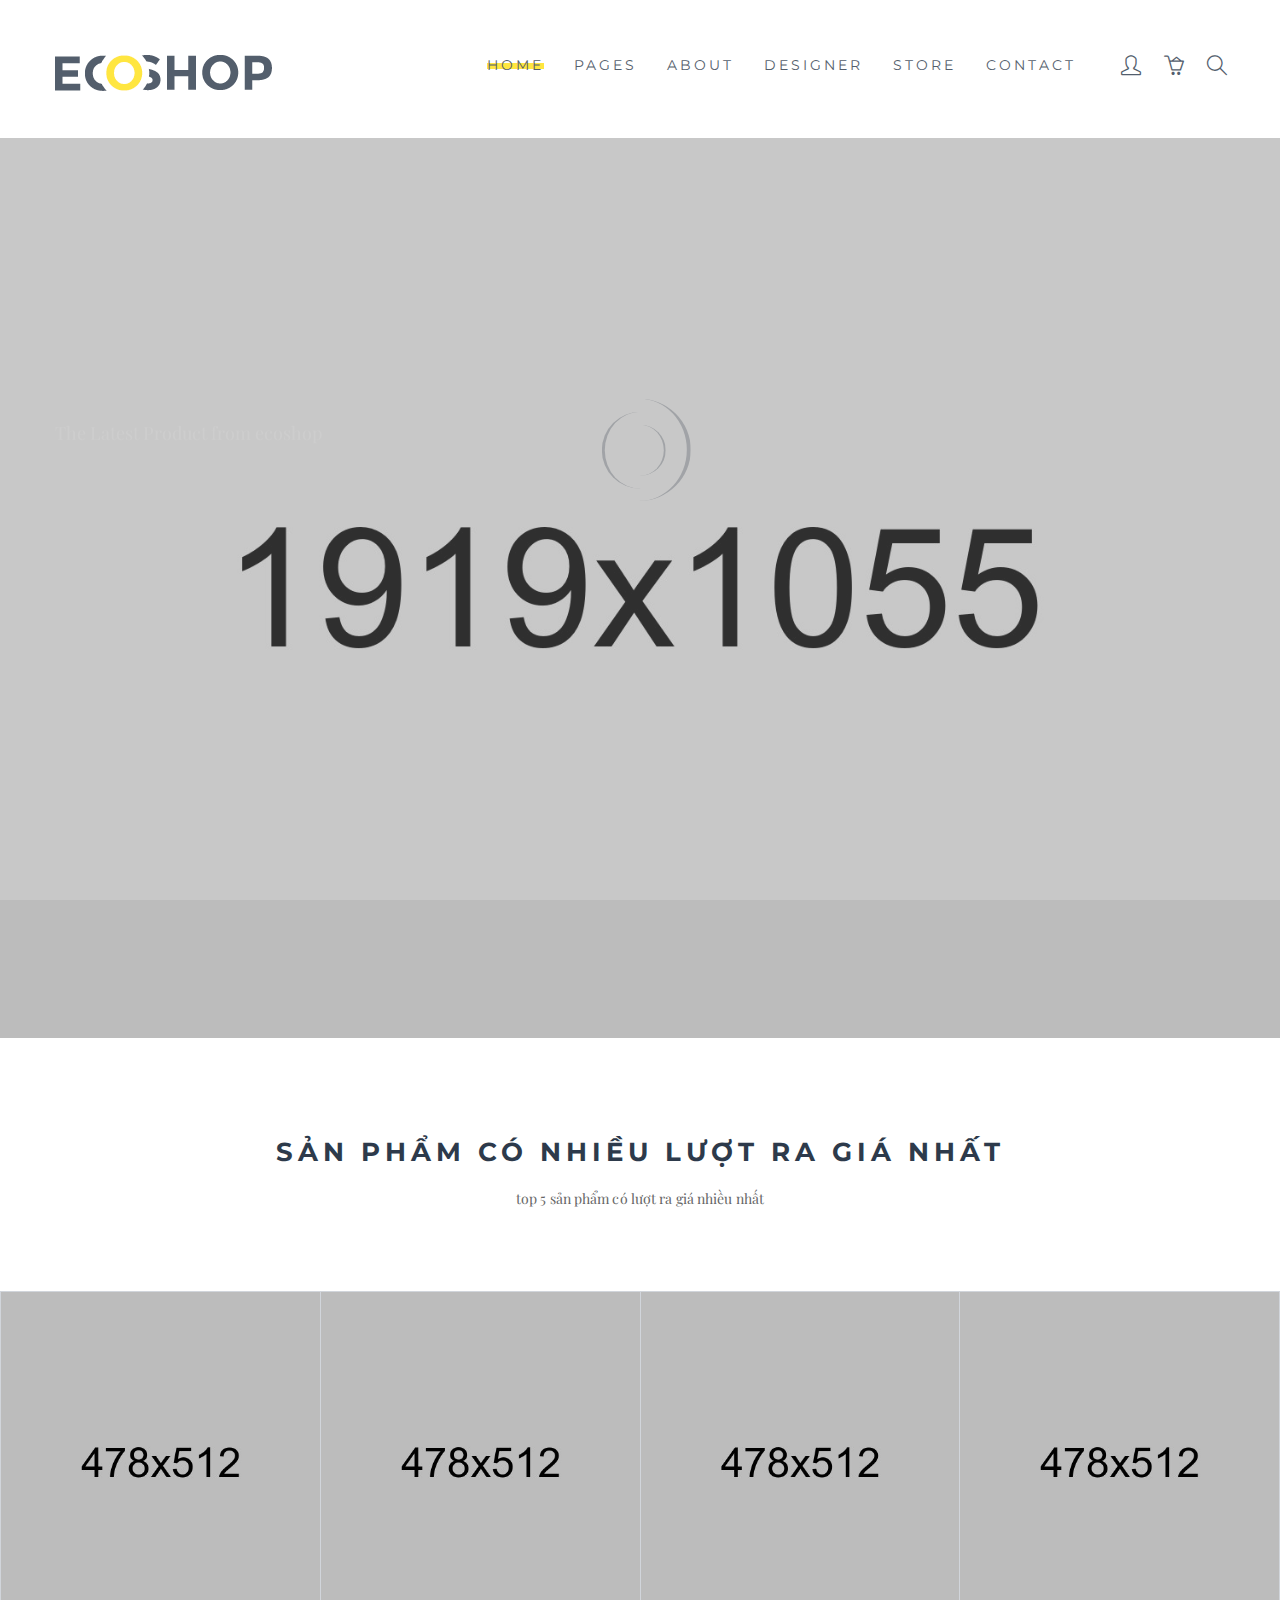
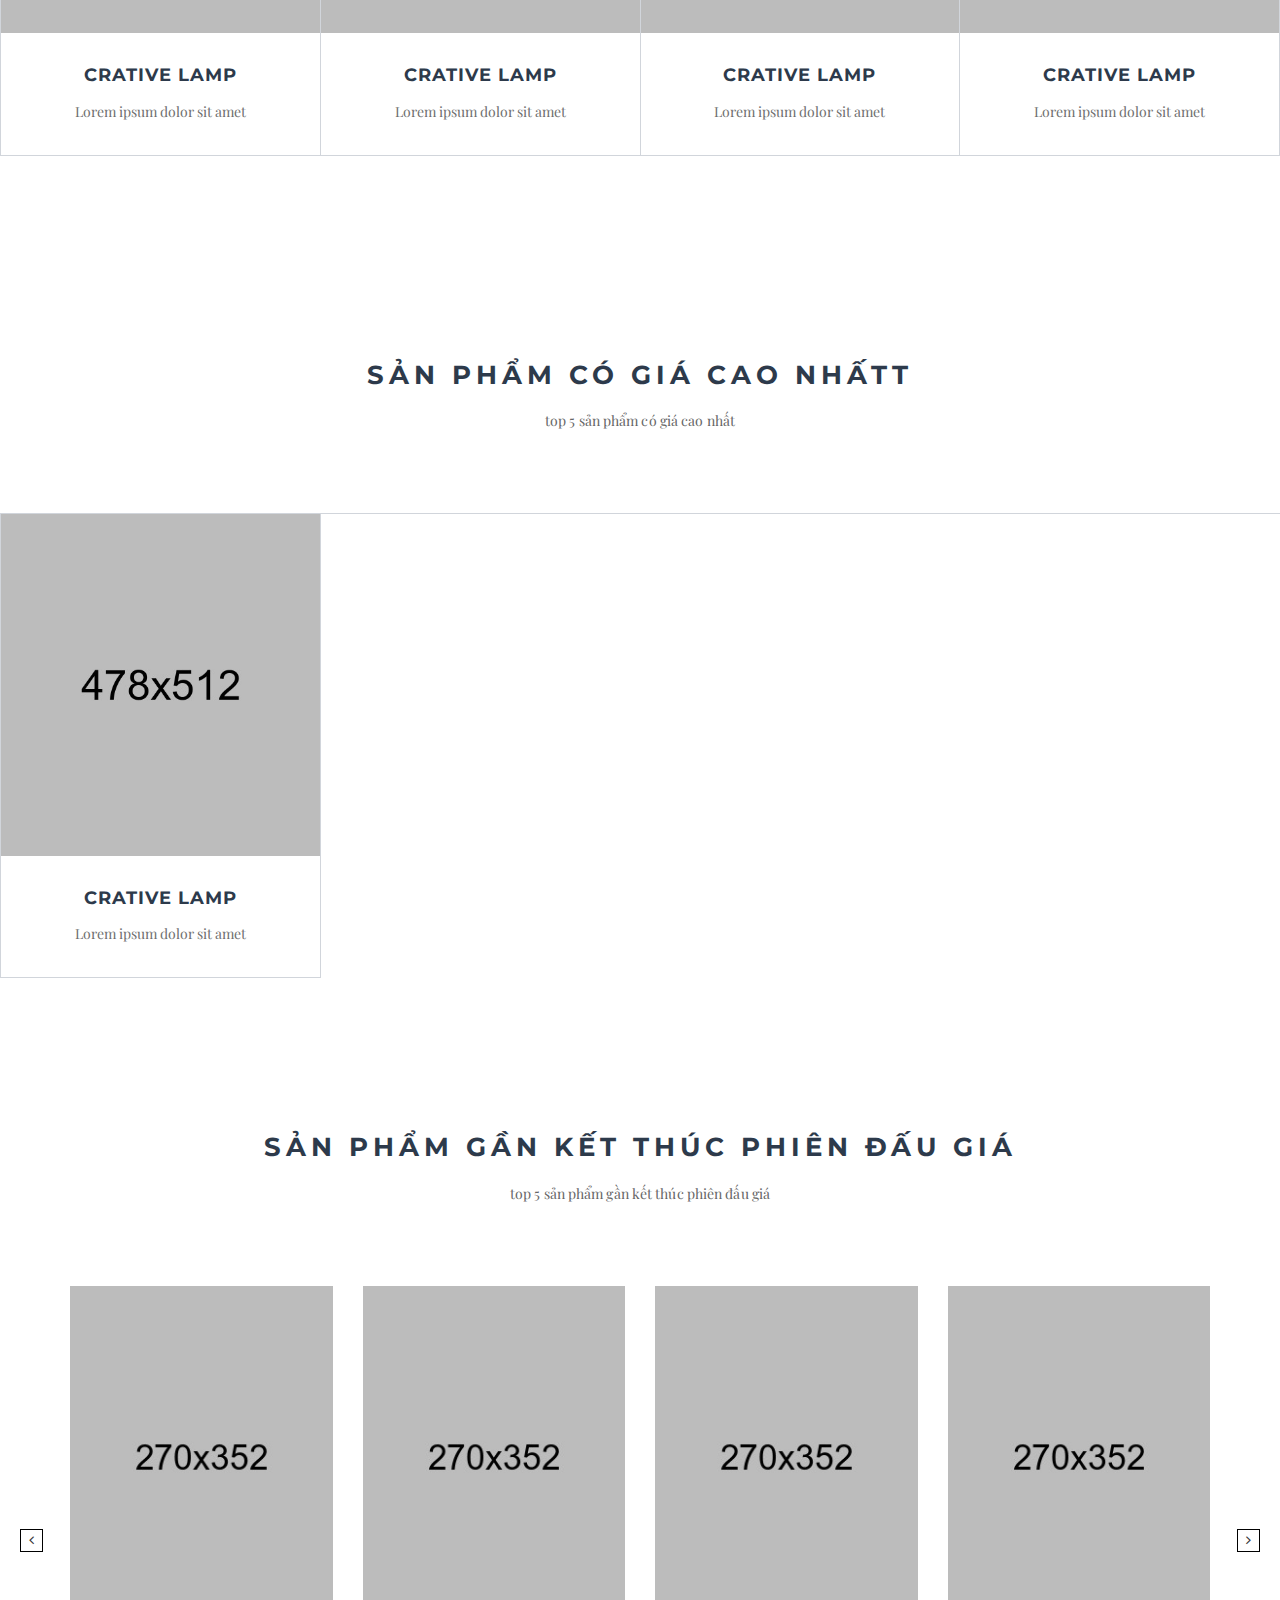
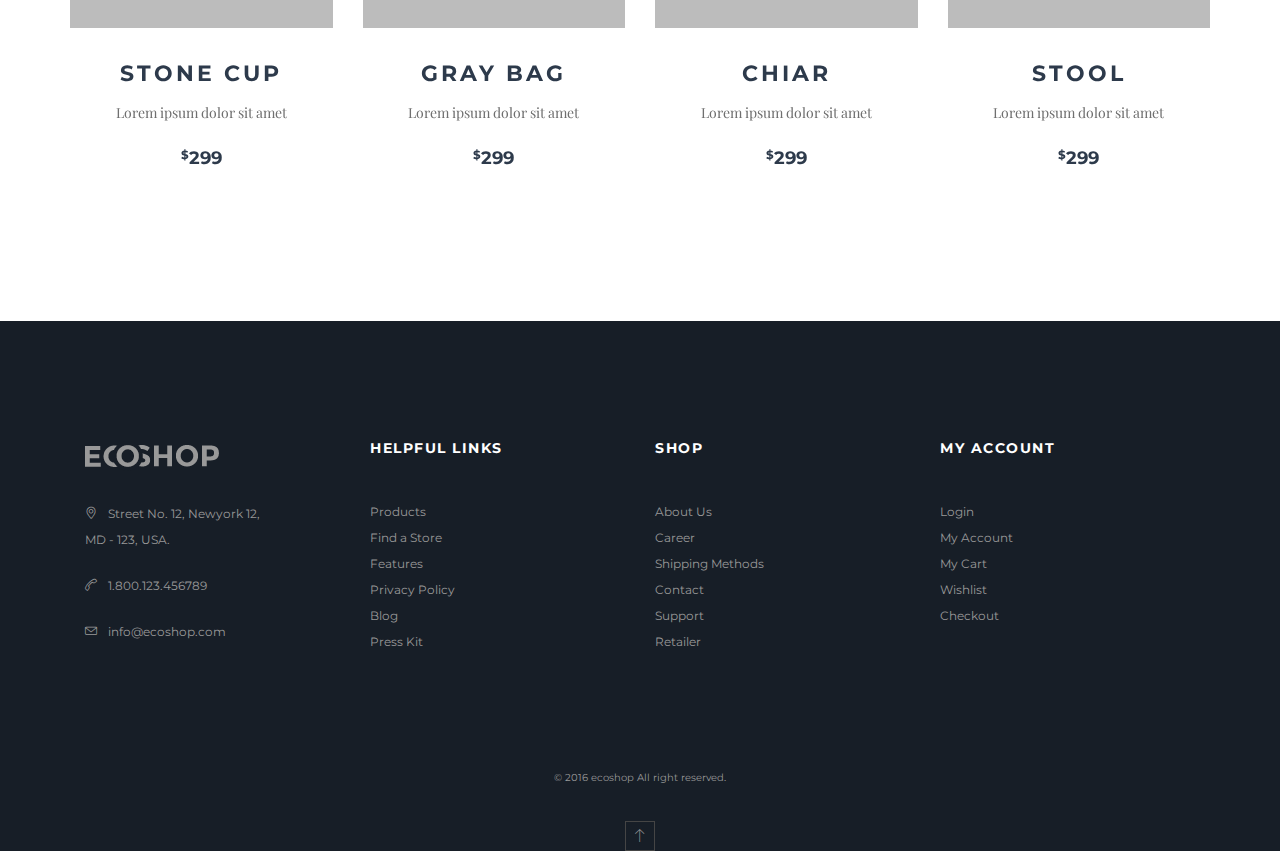
==== index.html @ c38b9ad0 "tao trang chu dau tien" ====
<!DOCTYPE html>
<html lang="en">

<head>
    <meta charset="utf-8">
    <meta http-equiv="X-UA-Compatible" content="IE=edge">
    <meta name="viewport" content="width=device-width, initial-scale=1">
    <meta name="description" content="">
    <meta name="author" content="M_Adnan">
    <title>ECOSHOP - Multipurpose eCommerce HTML5 Template</title>

    <!-- SLIDER REVOLUTION 4.x CSS SETTINGS -->
    <link rel="stylesheet" type="text/css" href="public/rs-plugin/css/settings.css" media="screen" />

    <!-- Bootstrap Core CSS -->
    <link href="public/css/bootstrap.min.css" rel="stylesheet">

    <!-- Custom CSS -->
    <link href="public/css/font-awesome.min.css" rel="stylesheet" type="text/css">
    <link href="public/css/ionicons.min.css" rel="stylesheet">
    <link href="public/css/main.css" rel="stylesheet">
    <link href="public/css/style.css" rel="stylesheet">
    <link href="public/css/responsive.css" rel="stylesheet">

    <!-- JavaScripts -->
    <script src="public/js/modernizr.js"></script>

    <!-- Online Fonts -->
    <link href='https://fonts.googleapis.com/css?family=Montserrat:400,700' rel='stylesheet' type='text/css'>
    <link href='https://fonts.googleapis.com/css?family=Playfair+Display:400,700,900' rel='stylesheet' type='text/css'>

    <!-- HTML5 Shim and Respond.js IE8 support of HTML5 elements and media queries -->
    <!-- WARNING: Respond.js doesn't work if you view the page via file:// -->
    <!--[if lt IE 9]>
    <script src="public/https://oss.maxcdn.com/libs/html5shiv/3.7.0/html5shiv.js"></script>
    <script src="public/https://oss.maxcdn.com/libs/respond.js/1.4.2/respond.min.js"></script>
<![endif]-->

</head>

<body>

    <!-- LOADER -->
    <div id="loader">
        <div class="position-center-center">
            <div class="ldr"></div>
        </div>
    </div>

    <!-- Wrap -->
    <div id="wrap">

        <!-- header -->
        <header>
            <div class="sticky">
                <div class="container">

                    <!-- Logo -->
                    <div class="logo">
                        <a href="public/index.html">
                            <img class="img-responsive" src="public/images/logo.png" alt="">
                        </a>
                    </div>
                    <nav class="navbar ownmenu">
                        <div class="navbar-header">
                            <button type="button" class="navbar-toggle collapsed" data-toggle="collapse" data-target="#nav-open-btn" aria-expanded="false">
                                <span class="sr-only">Toggle navigation</span>
                                <span class="icon-bar">
                                    <i class="fa fa-navicon"></i>
                                </span>
                            </button>
                        </div>

                        <!-- NAV -->
                        <div class="collapse navbar-collapse" id="nav-open-btn">
                            <ul class="nav">
                                <li class="dropdown active">
                                    <a href="public/#." class="dropdown-toggle" data-toggle="dropdown">Home</a>
                                    <ul class="dropdown-menu">
                                        <li>
                                            <a href="public/index.html">Index Default</a>
                                        </li>
                                        <li>
                                            <a href="public/index-1.html">Index 2</a>
                                        </li>
                                        <li>
                                            <a href="public/index-2.html">Index 3</a>
                                        </li>
                                        <li>
                                            <a href="public/index-header-1.html">Index Header 1</a>
                                        </li>
                                        <li>
                                            <a href="public/index-header-2.html">Index Header 2</a>
                                        </li>
                                        <li>
                                            <a href="public/index-header-3.html">Index Header 3</a>
                                        </li>
                                        <li>
                                            <a href="public/index-header-4.html">Index Header 4</a>
                                        </li>
                                    </ul>
                                </li>
                                <li class="dropdown">
                                    <a href="public/#." class="dropdown-toggle" data-toggle="dropdown">Pages</a>
                                    <ul class="dropdown-menu">
                                        <li>
                                            <a href="public/shop_01.html">Shop 01 </a>
                                        </li>
                                        <li>
                                            <a href="public/shop_02.html">Shop 02</a>
                                        </li>
                                        <li>
                                            <a href="public/shop_03.html">Shop 03 </a>
                                        </li>
                                        <li>
                                            <a href="public/shop_04.html">Shop 04 </a>
                                        </li>
                                        <li>
                                            <a href="public/product-detail_01.html">Product Detail 01</a>
                                        </li>
                                        <li>
                                            <a href="public/product-detail_02.html">Product Detail 02</a>
                                        </li>
                                        <li>
                                            <a href="public/shopping-cart.html">Shopping Cart</a>
                                        </li>
                                        <li>
                                            <a href="public/checkout.html">Checkout</a>
                                        </li>
                                        <li>
                                            <a href="public/about-us_01.html">About 01</a>
                                        </li>
                                        <li>
                                            <a href="public/about-us_02.html">About 02</a>
                                        </li>
                                        <li>
                                            <a href="public/contact.html">Contact</a>
                                        </li>
                                        <li>
                                            <a href="public/blog-list_01.html">Blog List 01</a>
                                        </li>
                                        <li>
                                            <a href="public/blog-list_02.html">Blog List 02</a>
                                        </li>
                                        <li>
                                            <a href="public/blog-list_03.html">Blog List 03 </a>
                                        </li>
                                        <li>
                                            <a href="public/blog-detail_01.html">Blog Detail 01 </a>
                                        </li>
                                    </ul>
                                </li>
                                <li>
                                    <a href="public/about-us_01.html">About </a>
                                </li>

                                <!-- Two Link Option -->
                                <li class="dropdown">
                                    <a href="public/#." class="dropdown-toggle" data-toggle="dropdown">Designer</a>
                                    <div class="dropdown-menu two-option">
                                        <div class="row">
                                            <ul class="col-sm-6">
                                                <li>
                                                    <a href="public/shop_01.html">summer store</a>
                                                </li>
                                                <li>
                                                    <a href="public/shop_01.html"> sarees</a>
                                                </li>
                                                <li>
                                                    <a href="public/shop_01.html"> kurtas</a>
                                                </li>
                                                <li>
                                                    <a href="public/shop_01.html"> shorts & tshirts</a>
                                                </li>
                                                <li>
                                                    <a href="public/shop_01.html"> winter wear</a>
                                                </li>
                                                <li>
                                                    <a href="public/shop_01.html"> jeans</a>
                                                </li>
                                                <li>
                                                    <a href="public/shop_01.html"> bra</a>
                                                </li>
                                                <li>
                                                    <a href="public/shop_01.html"> babydools</a>
                                                </li>
                                            </ul>
                                            <ul class="col-sm-6">
                                                <li>
                                                    <a href="public/shop_01.html">deodornts</a>
                                                </li>
                                                <li>
                                                    <a href="public/shop_01.html"> skin care</a>
                                                </li>
                                                <li>
                                                    <a href="public/shop_01.html"> make up</a>
                                                </li>
                                                <li>
                                                    <a href="public/shop_01.html"> watch</a>
                                                </li>
                                                <li>
                                                    <a href="public/shop_01.html"> siting bags</a>
                                                </li>
                                                <li>
                                                    <a href="public/shop_01.html"> totes</a>
                                                </li>
                                                <li>
                                                    <a href="public/shop_01.html"> gold rings</a>
                                                </li>
                                                <li>
                                                    <a href="public/shop_01.html"> jewellery</a>
                                                </li>
                                            </ul>
                                        </div>
                                    </div>
                                </li>

                                <!-- MEGA MENU -->
                                <li class="dropdown megamenu">
                                    <a href="public/#." class="dropdown-toggle" data-toggle="dropdown">store</a>
                                    <div class="dropdown-menu">
                                        <div class="row">

                                            <!-- Shop Pages -->
                                            <div class="col-md-3">
                                                <h6>Shop Pages</h6>
                                                <ul>
                                                    <li>
                                                        <a href="public/shop_01.html">Shop 01 </a>
                                                    </li>
                                                    <li>
                                                        <a href="public/shop_02.html">Shop 02</a>
                                                    </li>
                                                    <li>
                                                        <a href="public/shop_03.html">Shop 03 </a>
                                                    </li>
                                                    <li>
                                                        <a href="public/shop_04.html">Shop 04 </a>
                                                    </li>
                                                    <li>
                                                        <a href="public/product-detail_01.html">Product Detail 01</a>
                                                    </li>
                                                    <li>
                                                        <a href="public/product-detail_02.html">Product Detail 02</a>
                                                    </li>
                                                    <li>
                                                        <a href="public/shopping-cart.html">Shopping Cart</a>
                                                    </li>
                                                    <li>
                                                        <a href="public/checkout.html">Checkout</a>
                                                    </li>
                                                </ul>
                                            </div>

                                            <!-- TOp Rate Products -->
                                            <div class="col-md-4">
                                                <h6>TOp Rate Products</h6>
                                                <div class="top-rated">
                                                    <ul>
                                                        <li>
                                                            <div class="media-left">
                                                                <div class="cart-img">
                                                                    <a href="public/#">
                                                                        <img class="media-object img-responsive" src="public/images/cart-img-1.jpg" alt="..."> </a>
                                                                </div>
                                                            </div>
                                                            <div class="media-body">
                                                                <h6 class="media-heading">WOOD CHAIR</h6>
                                                                <div class="stars">
                                                                    <i class="fa fa-star"></i>
                                                                    <i class="fa fa-star"></i>
                                                                    <i class="fa fa-star"></i>
                                                                    <i class="fa fa-star"></i>
                                                                    <i class="fa fa-star"></i>
                                                                </div>
                                                                <span class="price">129.00 USD</span>
                                                            </div>
                                                        </li>
                                                        <li>
                                                            <div class="media-left">
                                                                <div class="cart-img">
                                                                    <a href="public/#">
                                                                        <img class="media-object img-responsive" src="public/images/cart-img-2.jpg" alt="..."> </a>
                                                                </div>
                                                            </div>
                                                            <div class="media-body">
                                                                <h6 class="media-heading">STOOL</h6>
                                                                <div class="stars">
                                                                    <i class="fa fa-star"></i>
                                                                    <i class="fa fa-star"></i>
                                                                    <i class="fa fa-star"></i>
                                                                    <i class="fa fa-star"></i>
                                                                    <i class="fa fa-star"></i>
                                                                </div>
                                                                <span class="price">129.00 USD</span>
                                                            </div>
                                                        </li>
                                                        <li>
                                                            <div class="media-left">
                                                                <div class="cart-img">
                                                                    <a href="public/#">
                                                                        <img class="media-object img-responsive" src="public/images/cart-img-3.jpg" alt="..."> </a>
                                                                </div>
                                                            </div>
                                                            <div class="media-body">
                                                                <h6 class="media-heading">WOOD SPOON</h6>
                                                                <div class="stars">
                                                                    <i class="fa fa-star"></i>
                                                                    <i class="fa fa-star"></i>
                                                                    <i class="fa fa-star"></i>
                                                                    <i class="fa fa-star"></i>
                                                                    <i class="fa fa-star"></i>
                                                                </div>
                                                                <span class="price">129.00 USD</span>
                                                            </div>
                                                        </li>
                                                    </ul>
                                                </div>
                                            </div>

                                            <!-- New Arrival -->
                                            <div class="col-md-5">
                                                <h5>NEW ARRIVAL 2016
                                                    <span>(Best Collection)</span>
                                                </h5>
                                                <img class="nav-img" src="public/images/nav-img.png" alt="">
                                                <p>Lorem ipsum dolor sit amet,
                                                    <br> consectetur adipiscing elit.
                                                    <br> Donec faucibus maximus
                                                    <br> vehicula.
                                                </p>
                                                <a href="public/#." class="btn btn-small btn-round">SHOP NOW</a>
                                            </div>
                                        </div>
                                    </div>
                                </li>
                                <li>
                                    <a href="public/contact.html"> contact</a>
                                </li>
                            </ul>
                        </div>

                        <!-- Nav Right -->
                        <div class="nav-right">
                            <ul class="navbar-right">

                                <!-- USER INFO -->
                                <li class="dropdown user-acc">
                                    <a href="public/#" class="dropdown-toggle" data-toggle="dropdown" role="button">
                                        <i class="icon-user"></i>
                                    </a>
                                    <ul class="dropdown-menu">
                                        <li>
                                            <h6>HELLO! Jhon Smith</h6>
                                        </li>
                                        <li>
                                            <a href="public/#">MY CART</a>
                                        </li>
                                        <li>
                                            <a href="public/#">ACCOUNT INFO</a>
                                        </li>
                                        <li>
                                            <a href="public/#">LOG OUT</a>
                                        </li>
                                    </ul>
                                </li>

                                <!-- USER BASKET -->
                                <li class="dropdown user-basket">
                                    <a href="public/#" class="dropdown-toggle" data-toggle="dropdown" role="button" aria-haspopup="true" aria-expanded="true">
                                        <i class="icon-basket-loaded"></i>
                                    </a>
                                    <ul class="dropdown-menu">
                                        <li>
                                            <div class="media-left">
                                                <div class="cart-img">
                                                    <a href="public/#">
                                                        <img class="media-object img-responsive" src="public/images/cart-img-1.jpg" alt="..."> </a>
                                                </div>
                                            </div>
                                            <div class="media-body">
                                                <h6 class="media-heading">WOOD CHAIR</h6>
                                                <span class="price">129.00 USD</span>
                                                <span class="qty">QTY: 01</span>
                                            </div>
                                        </li>
                                        <li>
                                            <div class="media-left">
                                                <div class="cart-img">
                                                    <a href="public/#">
                                                        <img class="media-object img-responsive" src="public/images/cart-img-2.jpg" alt="..."> </a>
                                                </div>
                                            </div>
                                            <div class="media-body">
                                                <h6 class="media-heading">WOOD STOOL</h6>
                                                <span class="price">129.00 USD</span>
                                                <span class="qty">QTY: 01</span>
                                            </div>
                                        </li>
                                        <li>
                                            <h5 class="text-center">SUBTOTAL: 258.00 USD</h5>
                                        </li>
                                        <li class="margin-0">
                                            <div class="row">
                                                <div class="col-xs-6">
                                                    <a href="public/shopping-cart.html" class="btn">VIEW CART</a>
                                                </div>
                                                <div class="col-xs-6 ">
                                                    <a href="public/checkout.html" class="btn">CHECK OUT</a>
                                                </div>
                                            </div>
                                        </li>
                                    </ul>
                                </li>

                                <!-- SEARCH BAR -->
                                <li class="dropdown">
                                    <a href="#" class="search-open">
                                        <i class=" icon-magnifier"></i>
                                    </a>
                                    <div class="search-inside animated bounceInUp">
                                        <i class="icon-close search-close"></i>
                                        <div class="search-overlay"></div>
                                        <div class="position-center-center">
                                            <div class="search">
                                                <form>
                                                    <input type="search" placeholder="Search Shop">
                                                    <button type="submit">
                                                        <i class="icon-check"></i>
                                                    </button>
                                                </form>
                                            </div>
                                        </div>
                                    </div>
                                </li>
                            </ul>
                        </div>
                    </nav>
                </div>
            </div>
        </header>

        <!--======= HOME MAIN SLIDER =========-->
        <section class="home-slider">

            <!-- SLIDE Start -->
            <div class="tp-banner-container">
                <div class="tp-banner">
                    <ul>
                        <!-- SLIDE  -->
                        <li data-transition="random" data-slotamount="7" data-masterspeed="300" data-saveperformance="off">
                            <!-- MAIN IMAGE -->
                            <img src="public/images/slide-bg-1.jpg" alt="slider" data-bgposition="center center" data-bgfit="cover" data-bgrepeat="no-repeat">
                            <!-- LAYERS -->
                            <!-- LAYER NR. 1 -->
                            <div class="tp-caption font-playfair sfb tp-resizeme" data-x="left" data-hoffset="0" data-y="center" data-voffset="-200"
                                data-speed="800" data-start="500" data-easing="Power3.easeInOut" data-splitin="none" data-splitout="none"
                                data-elementdelay="0.1" data-endelementdelay="0.1" data-endspeed="300" style="z-index: 7; font-size:18px; color:#fff; max-width: auto; max-height: auto; white-space: nowrap;">The Latest Product from ecoshop</div>
                            <!-- LAYER NR. 2 -->
                            <div class="tp-caption sfl font-extra-bold tp-resizeme" data-x="left" data-hoffset="0" data-y="center" data-voffset="-120"
                                data-speed="800" data-start="800" data-easing="Power3.easeInOut" data-splitin="none" data-splitout="none"
                                data-elementdelay="0.07" data-endelementdelay="0.1" data-endspeed="300" style="z-index: 6; font-size:80px; color:#2d3a4b; text-transform:uppercase; white-space: nowrap;">
                                <small class="font-regular">$</small>299 </div>
                            <!-- LAYER NR. 2 -->
                            <div class="tp-caption sfr font-extra-bold tp-resizeme" data-x="left" data-hoffset="0" data-y="center" data-voffset="0" data-speed="800"
                                data-start="800" data-easing="Power3.easeInOut" data-splitin="chars" data-splitout="none" data-elementdelay="0.07"
                                data-endelementdelay="0.1" data-endspeed="300" style="z-index: 6; font-size:120px; color:#fff; text-transform:uppercase; white-space: nowrap;">featured </div>
                            <!-- LAYER NR. 2 -->
                            <div class="tp-caption sfr font-extra-bold tp-resizeme" data-x="left" data-hoffset="0" data-y="center" data-voffset="110"
                                data-speed="800" data-start="1300" data-easing="Power3.easeInOut" data-splitin="chars" data-splitout="none"
                                data-elementdelay="0.07" data-endelementdelay="0.1" data-endspeed="300" style="z-index: 6; font-size:120px; color:#fff; text-transform:uppercase; white-space: nowrap;">cycle </div>
                            <!-- LAYER NR. 4 -->
                            <div class="tp-caption lfb tp-resizeme" data-x="left" data-hoffset="0" data-y="center" data-voffset="240" data-speed="800"
                                data-start="2200" data-easing="Power3.easeInOut" data-elementdelay="0.1" data-endelementdelay="0.1"
                                data-endspeed="300" data-scrolloffset="0" style="z-index: 8;">
                                <a href="public/#." class="btn">SHOP NOW</a>
                            </div>
                        </li>

                        <!-- SLIDE  -->
                        <li data-transition="random" data-slotamount="7" data-masterspeed="300" data-saveperformance="off">
                            <!-- MAIN IMAGE -->
                            <img src="public/images/slide-bg-2.jpg" alt="slider" data-bgposition="center center" data-bgfit="cover" data-bgrepeat="no-repeat">
                            <!-- LAYERS -->
                            <!-- LAYER NR. 1 -->
                            <div class="tp-caption font-playfair sfb tp-resizeme" data-x="center" data-hoffset="0" data-y="center" data-voffset="-150"
                                data-speed="800" data-start="500" data-easing="Power3.easeInOut" data-splitin="none" data-splitout="none"
                                data-elementdelay="0.1" data-endelementdelay="0.1" data-endspeed="300" style="z-index: 7; font-size:18px; color:#fff; max-width: auto; max-height: auto; white-space: nowrap;">The Latest Product from ecoshop</div>
                            <!-- LAYER NR. 2 -->
                            
                        </li>
                    </ul>
                </div>
            </div>
        </section>

        <!-- Content -->
        <div id="content">

            <!-- SẢN PHẨM CÓ LƯỢT RA GIÁ NHIỀU NHẤT -->
            <section class="padding-top-100 padding-bottom-100">
                <div class="container">

                    <!-- Main Heading -->
                    <div class="heading text-center">
                        <h4>SẢN PHẨM CÓ NHIỀU LƯỢT RA GIÁ NHẤT </h4>
                        <span>top 5 sản phẩm có lượt ra giá nhiều nhất</span>
                    </div>
                </div>

                <!-- New Arrival -->
                <div class="arrival-block papular-block  single-img-demos">

                   
                    <div class="item">
                        <!-- Images -->
                        <img class="img-1" src="public/images/item-img-1-5.jpg" alt="">
                        <!-- Overlay  -->
                        <div class="overlay">
                            <div class="position-center-center">
                                <div class="inn">
                                    <a href="public/images/product-4.jpg" data-lighter>
                                        <i class="icon-magnifier"></i>
                                    </a>
                                    <a href="public/#.">
                                        <i class="icon-basket"></i>
                                    </a>
                                    <a href="public/#.">
                                        <i class="icon-heart"></i>
                                    </a>
                                </div>
                            </div>
                        </div>
                        <!-- Item Name -->
                        <div class="item-name">
                            <a href="public/#.">crative lamp</a>
                            <p>Lorem ipsum dolor sit amet</p>
                        </div>
                    </div>

                    <div class="item">
                        <!-- Images -->
                        <img class="img-1" src="public/images/item-img-1-5.jpg" alt="">
                        <!-- Overlay  -->
                        <div class="overlay">
                            <div class="position-center-center">
                                <div class="inn">
                                    <a href="public/images/product-4.jpg" data-lighter>
                                        <i class="icon-magnifier"></i>
                                    </a>
                                    <a href="public/#.">
                                        <i class="icon-basket"></i>
                                    </a>
                                    <a href="public/#.">
                                        <i class="icon-heart"></i>
                                    </a>
                                </div>
                            </div>
                        </div>
                        <!-- Item Name -->
                        <div class="item-name">
                            <a href="public/#.">crative lamp</a>
                            <p>Lorem ipsum dolor sit amet</p>
                        </div>
                    </div>

                    <div class="item">
                        <!-- Images -->
                        <img class="img-1" src="public/images/item-img-1-5.jpg" alt="">
                        <!-- Overlay  -->
                        <div class="overlay">
                            <div class="position-center-center">
                                <div class="inn">
                                    <a href="public/images/product-4.jpg" data-lighter>
                                        <i class="icon-magnifier"></i>
                                    </a>
                                    <a href="public/#.">
                                        <i class="icon-basket"></i>
                                    </a>
                                    <a href="public/#.">
                                        <i class="icon-heart"></i>
                                    </a>
                                </div>
                            </div>
                        </div>
                        <!-- Item Name -->
                        <div class="item-name">
                            <a href="public/#.">crative lamp</a>
                            <p>Lorem ipsum dolor sit amet</p>
                        </div>
                    </div>

                    <div class="item">
                        <!-- Images -->
                        <img class="img-1" src="public/images/item-img-1-5.jpg" alt="">
                        <!-- Overlay  -->
                        <div class="overlay">
                            <div class="position-center-center">
                                <div class="inn">
                                    <a href="public/images/product-4.jpg" data-lighter>
                                        <i class="icon-magnifier"></i>
                                    </a>
                                    <a href="public/#.">
                                        <i class="icon-basket"></i>
                                    </a>
                                    <a href="public/#.">
                                        <i class="icon-heart"></i>
                                    </a>
                                </div>
                            </div>
                        </div>
                        <!-- Item Name -->
                        <div class="item-name">
                            <a href="public/#.">crative lamp</a>
                            <p>Lorem ipsum dolor sit amet</p>
                        </div>
                    </div>
                    <!-- Item -->
                 
                </div>
            </section>

            <!-- SẢN PHẨM CÓ GIÁ CAO NHẤT -->

            <section class="padding-top-100 padding-bottom-100">
                <div class="container">

                    <!-- Main Heading -->
                    <div class="heading text-center">
                        <h4>SẢN PHẨM CÓ GIÁ CAO NHẤTT</h4>
                        <span>top 5 sản phẩm có giá cao nhất</span>
                    </div>
                </div>

                <!-- New Arrival -->
                <div class="arrival-block papular-block  single-img-demos">

                    <!-- Item -->


                    <!-- Item -->
                    <div class="item">
                        <!-- Images -->
                        <img class="img-1" src="public/images/item-img-1-5.jpg" alt="">
                        <!-- Overlay  -->
                        <div class="overlay">
                            <div class="position-center-center">
                                <div class="inn">
                                    <a href="public/images/product-4.jpg" data-lighter>
                                        <i class="icon-magnifier"></i>
                                    </a>
                                    <a href="public/#.">
                                        <i class="icon-basket"></i>
                                    </a>
                                    <a href="public/#.">
                                        <i class="icon-heart"></i>
                                    </a>
                                </div>
                            </div>
                        </div>
                        <!-- Item Name -->
                        <div class="item-name">
                            <a href="public/#.">crative lamp</a>
                            <p>Lorem ipsum dolor sit amet</p>
                        </div>
                    </div>

                    <!-- Item -->
                 
                </div>
            </section>




            <!-- SẢN PHẨM GẦN KẾT THÚC -->
            <section class="padding-top-50 padding-bottom-150">
                <div class="container">

                    <!-- Main Heading -->
                    <div class="heading text-center">
                        <h4>SẢN PHẨM GẦN KẾT THÚC PHIÊN ĐẤU GIÁ</h4>
                        <span>top 5 sản phẩm gần kết thúc phiên đấu giá</span>
                    </div>

                    <!-- Popular Item Slide -->
                    <div class="papular-block block-slide single-img-demos">

                        <!-- Item -->
                        <div class="item">
                            <!-- Item img -->
                            <div class="item-img">
                                <img class="img-1" src="public/images/product-1.jpg" alt="">
                                <!-- Overlay -->
                                <div class="overlay">
                                    <div class="position-center-center">
                                        <div class="inn">
                                            <a href="public/images/product-1.jpg" data-lighter>
                                                <i class="icon-magnifier"></i>
                                            </a>
                                            <a href="public/#.">
                                                <i class="icon-basket"></i>
                                            </a>
                                            <a href="public/#.">
                                                <i class="icon-heart"></i>
                                            </a>
                                        </div>
                                    </div>
                                </div>
                            </div>
                            <!-- Item Name -->
                            <div class="item-name">
                                <a href="public/#.">stone cup</a>
                                <p>Lorem ipsum dolor sit amet</p>
                            </div>
                            <!-- Price -->
                            <span class="price">
                                <small>$</small>299</span>
                        </div>

                        <!-- Item -->
                        <div class="item">
                            <!-- Item img -->
                            <div class="item-img">
                                <img class="img-1" src="public/images/product-2.jpg" alt="">
                                <!-- Overlay -->
                                <div class="overlay">
                                    <div class="position-center-center">
                                        <div class="inn">
                                            <a href="public/images/product-2.jpg" data-lighter>
                                                <i class="icon-magnifier"></i>
                                            </a>
                                            <a href="public/#.">
                                                <i class="icon-basket"></i>
                                            </a>
                                            <a href="public/#.">
                                                <i class="icon-heart"></i>
                                            </a>
                                        </div>
                                    </div>
                                </div>
                            </div>
                            <!-- Item Name -->
                            <div class="item-name">
                                <a href="public/#.">gray bag</a>
                                <p>Lorem ipsum dolor sit amet</p>
                            </div>
                            <!-- Price -->
                            <span class="price">
                                <small>$</small>299</span>
                        </div>

                        <!-- Item -->
                        <div class="item">
                            <!-- Item img -->
                            <div class="item-img">
                                <img class="img-1" src="public/images/product-3.jpg" alt="">
                                <!-- Overlay -->
                                <div class="overlay">
                                    <div class="position-center-center">
                                        <div class="inn">
                                            <a href="public/images/product-3.jpg" data-lighter>
                                                <i class="icon-magnifier"></i>
                                            </a>
                                            <a href="public/#.">
                                                <i class="icon-basket"></i>
                                            </a>
                                            <a href="public/#.">
                                                <i class="icon-heart"></i>
                                            </a>
                                        </div>
                                    </div>
                                </div>
                            </div>
                            <!-- Item Name -->
                            <div class="item-name">
                                <a href="public/#.">chiar</a>
                                <p>Lorem ipsum dolor sit amet</p>
                            </div>
                            <!-- Price -->
                            <span class="price">
                                <small>$</small>299</span>
                        </div>

                        <!-- Item -->
                        <div class="item">
                            <!-- Item img -->
                            <div class="item-img">
                                <img class="img-1" src="public/images/product-4.jpg" alt="">
                                <!-- Overlay -->
                                <div class="overlay">
                                    <div class="position-center-center">
                                        <div class="inn">
                                            <a href="public/images/product-4.jpg" data-lighter>
                                                <i class="icon-magnifier"></i>
                                            </a>
                                            <a href="public/#.">
                                                <i class="icon-basket"></i>
                                            </a>
                                            <a href="public/#.">
                                                <i class="icon-heart"></i>
                                            </a>
                                        </div>
                                    </div>
                                </div>
                            </div>
                            <!-- Item Name -->
                            <div class="item-name">
                                <a href="public/#.">STool</a>
                                <p>Lorem ipsum dolor sit amet</p>
                            </div>
                            <!-- Price -->
                            <span class="price">
                                <small>$</small>299</span>
                        </div>
                    </div>
                </div>
            </section>

            <!-- Knowledge Share -->

        </div>

        <!--======= FOOTER =========-->
        <footer>
            <div class="container">

                <!-- Location -->
                <div class="col-md-3">
                    <div class="about-footer">
                        <img class="margin-bottom-30" src="public/images/logo-foot.png" alt="">
                        <p>
                            <i class="icon-pointer"></i> Street No. 12, Newyork 12,
                            <br> MD - 123, USA.</p>
                        <p>
                            <i class="icon-call-end"></i> 1.800.123.456789</p>
                        <p>
                            <i class="icon-envelope"></i> info@ecoshop.com</p>
                    </div>
                </div>

                <!-- HELPFUL LINKS -->
                <div class="col-md-3">
                    <h6>HELPFUL LINKS</h6>
                    <ul class="link">
                        <li>
                            <a href="public/#."> Products</a>
                        </li>
                        <li>
                            <a href="public/#."> Find a Store</a>
                        </li>
                        <li>
                            <a href="public/#."> Features</a>
                        </li>
                        <li>
                            <a href="public/#."> Privacy Policy</a>
                        </li>
                        <li>
                            <a href="public/#."> Blog</a>
                        </li>
                        <li>
                            <a href="public/#."> Press Kit </a>
                        </li>
                    </ul>
                </div>

                <!-- SHOP -->
                <div class="col-md-3">
                    <h6>SHOP</h6>
                    <ul class="link">
                        <li>
                            <a href="public/#."> About Us</a>
                        </li>
                        <li>
                            <a href="public/#."> Career</a>
                        </li>
                        <li>
                            <a href="public/#."> Shipping Methods</a>
                        </li>
                        <li>
                            <a href="public/#."> Contact</a>
                        </li>
                        <li>
                            <a href="public/#."> Support</a>
                        </li>
                        <li>
                            <a href="public/#."> Retailer</a>
                        </li>
                    </ul>
                </div>

                <!-- MY ACCOUNT -->
                <div class="col-md-3">
                    <h6>MY ACCOUNT</h6>
                    <ul class="link">
                        <li>
                            <a href="public/#."> Login</a>
                        </li>
                        <li>
                            <a href="public/#."> My Account</a>
                        </li>
                        <li>
                            <a href="public/#."> My Cart</a>
                        </li>
                        <li>
                            <a href="public/#."> Wishlist</a>
                        </li>
                        <li>
                            <a href="public/#."> Checkout</a>
                        </li>
                    </ul>
                </div>

                <!-- Rights -->
                <div class="rights">
                    <p>© 2016 ecoshop All right reserved. </p>
                    <div class="scroll">
                        <a href="public/#wrap" class="go-up">
                            <i class="lnr lnr-arrow-up"></i>
                        </a>
                    </div>
                </div>
            </div>
        </footer>
    </div>
    <script src="public/js/jquery-1.11.3.min.js"></script>
    <script src="public/js/bootstrap.min.js"></script>
    <script src="public/js/own-menu.js"></script>
    <script src="public/js/jquery.lighter.js"></script>
    <script src="public/js/owl.carousel.min.js"></script>
    <!-- SLIDER REVOLUTION 4.x SCRIPTS  -->
    <script type="text/javascript" src="public/rs-plugin/js/jquery.tp.t.min.js"></script>
    <script type="text/javascript" src="public/rs-plugin/js/jquery.tp.min.js"></script>
    <script src="public/js/main.js"></script>
</body>

</html>
---- public/rs-plugin/css/settings.css ----
.tp-static-layers{position:absolute;z-index:505;top:0px;left:0px}
.tp-hide-revslider, .tp-caption.tp-hidden-caption{visibility:hidden !important;display:none !important}
.tp-caption{z-index:1;white-space:nowrap}
.tp-caption-demo .tp-caption{position:relative !important;display:inline-block;margin-bottom:10px;margin-right:20px !important}
.tp-caption.whitedivider3px{color:#000000;text-shadow:none;background-color:rgb(255, 255, 255);background-color:rgba(255, 255, 255, 1);text-decoration:none;min-width:408px;min-height:3px;background-position:initial initial;background-repeat:initial initial;border-width:0px;border-color:#000000;border-style:none;}
.tp-caption.finewide_large_white{color:#ffffff;text-shadow:none;font-size:60px;line-height:60px;font-weight:300;background-color:transparent;text-decoration:none;text-transform:uppercase;letter-spacing:8px;border-width:0px;border-color:rgb(0, 0, 0);border-style:none;}
.tp-caption.whitedivider3px{color:#000000;text-shadow:none;background-color:rgb(255, 255, 255);background-color:rgba(255, 255, 255, 1);text-decoration:none;font-size:0px;line-height:0;min-width:468px;min-height:3px;border-width:0px;border-color:rgb(0, 0, 0);border-style:none;}
.tp-caption.finewide_medium_white{color:#ffffff;text-shadow:none;font-size:37px;line-height:37px;font-weight:300;background-color:transparent;text-decoration:none;text-transform:uppercase;letter-spacing:5px;border-width:0px;border-color:rgb(0, 0, 0);border-style:none;}
.tp-caption.boldwide_small_white{font-size:25px;line-height:25px;font-weight:800;color:rgb(255, 255, 255);text-decoration:none;background-color:transparent;text-shadow:none;text-transform:uppercase;letter-spacing:5px;border-width:0px;border-color:rgb(0, 0, 0);border-style:none;}
.tp-caption.whitedivider3px_vertical{color:#000000;text-shadow:none;background-color:rgb(255, 255, 255);background-color:rgba(255, 255, 255, 1);text-decoration:none;font-size:0px;line-height:0;min-width:3px;min-height:130px;border-width:0px;border-color:rgb(0, 0, 0);border-style:none;}
.tp-caption.finewide_small_white{color:#ffffff;text-shadow:none;font-size:25px;line-height:25px;font-weight:300;background-color:transparent;text-decoration:none;text-transform:uppercase;letter-spacing:5px;border-width:0px;border-color:rgb(0, 0, 0);border-style:none;}
.tp-caption.finewide_verysmall_white_mw{font-size:13px;line-height:25px;font-weight:400;color:#ffffff;text-decoration:none;background-color:transparent;text-shadow:none;text-transform:uppercase;letter-spacing:5px;max-width:470px;white-space:normal !important;border-width:0px;border-color:rgb(0, 0, 0);border-style:none;}
.tp-caption.lightgrey_divider{text-decoration:none;background-color:rgb(235, 235, 235);background-color:rgba(235, 235, 235, 1);width:370px;height:3px;background-position:initial initial;background-repeat:initial initial;border-width:0px;border-color:rgb(34, 34, 34);border-style:none;}
.tp-caption.finewide_large_white{color:#FFF;text-shadow:none;font-size:60px;line-height:60px;font-weight:300;background-color:rgba(0, 0, 0, 0);text-decoration:none;text-transform:uppercase;letter-spacing:8px;border-width:0px;border-color:#000;border-style:none;}
.tp-caption.finewide_medium_white{color:#FFF;text-shadow:none;font-size:34px;line-height:34px;font-weight:300;background-color:rgba(0, 0, 0, 0);text-decoration:none;text-transform:uppercase;letter-spacing:5px;border-width:0px;border-color:#000;border-style:none;}
.tp-caption.huge_red{position:absolute;color:rgb(223,75,107);font-weight:400;font-size:150px;line-height:130px;font-family:'Oswald', sans-serif;margin:0px;border-width:0px;border-style:none;white-space:nowrap;background-color:rgb(45,49,54);padding:0px;}
.tp-caption.middle_yellow{position:absolute;color:rgb(251,213,114);font-weight:600;font-size:50px;line-height:50px;font-family:'Open Sans', sans-serif;margin:0px;border-width:0px;border-style:none;white-space:nowrap;}
.tp-caption.huge_thin_yellow{position:absolute;color:rgb(251,213,114);font-weight:300;font-size:90px;line-height:90px;font-family:'Open Sans', sans-serif;margin:0px;letter-spacing:20px;border-width:0px;border-style:none;white-space:nowrap;}
.tp-caption.big_dark{position:absolute;color:#333;font-weight:700;font-size:70px;line-height:70px;margin:0px;border-width:0px;border-style:none;white-space:nowrap;}
.tp-caption.medium_dark{position:absolute;color:#333;font-weight:300;font-size:40px;line-height:40px;margin:0px;letter-spacing:5px;border-width:0px;border-style:none;white-space:nowrap;}
.tp-caption.medium_grey{position:absolute;color:#fff;text-shadow:0px 2px 5px rgba(0, 0, 0, 0.5);font-weight:700;font-size:20px;line-height:20px;padding:2px 4px;margin:0px;border-width:0px;border-style:none;background-color:#888;white-space:nowrap;}
.tp-caption.small_text{position:absolute;color:#fff;text-shadow:0px 2px 5px rgba(0, 0, 0, 0.5);font-size:16px;line-height:26px;margin:0px;border-width:0px;border-style:none;white-space:nowrap;text-transform:uppercase;letter-spacing:2px;text-align:center;}
.tp-caption.white-line-box, .white-line-box{text-decoration:none;width:500px;height:3px;background:#fff;border-width:0px;border-color:rgb(34,34,34);border-style:none;}
.tp-caption.medium_text{position:absolute;color:#fff;text-shadow:0px 2px 5px rgba(0, 0, 0, 0.5);font-weight:700;font-size:20px;line-height:20px;margin:0px;border-width:0px;border-style:none;white-space:nowrap;}
.tp-caption.large_bold_white_25{font-size:55px;line-height:65px;font-weight:700;color:#fff;text-decoration:none;background-color:transparent;text-align:center;text-shadow:#000 0px 5px 10px;border-width:0px;border-color:rgb(255, 255, 255);border-style:none;}
.tp-caption.medium_text_shadow{font-size:25px;line-height:25px;font-weight:600;color:#fff;text-decoration:none;background-color:transparent;text-align:center;text-shadow:#000 0px 5px 10px;border-width:0px;border-color:rgb(255, 255, 255);border-style:none;}
.tp-caption.large_text{position:absolute;color:#fff;text-shadow:0px 2px 5px rgba(0, 0, 0, 0.5);font-weight:700;font-size:40px;line-height:40px;font-family:Arial;margin:0px;border-width:0px;border-style:none;white-space:nowrap;}
.tp-caption.medium_bold_grey{font-size:30px;line-height:30px;font-weight:800;color:rgb(102, 102, 102);text-decoration:none;background-color:transparent;text-shadow:none;margin:0px;padding:1px 4px 0px;border-width:0px;border-color:rgb(255, 214, 88);border-style:none;}
.tp-caption.very_large_text{position:absolute;color:#fff;text-shadow:0px 2px 5px rgba(0, 0, 0, 0.5);font-weight:700;font-size:70px;line-height:60px;margin:0px;border-width:0px;border-style:none;white-space:nowrap;letter-spacing:3px;}
.tp-caption.very_big_white{position:absolute;color:#fff;text-shadow:none;font-weight:800;font-size:60px;line-height:60px;margin:0px;border-width:0px;border-style:none;white-space:nowrap;padding:0px 4px;padding-top:1px;background-color:#000;}
.tp-caption.very_big_black{position:absolute;color:#000;text-shadow:none;font-weight:700;font-size:60px;line-height:60px;margin:0px;border-width:0px;border-style:none;white-space:nowrap;padding:0px 4px;padding-top:1px;background-color:#fff;}
.tp-caption.modern_medium_fat{position:absolute;color:#000;text-shadow:none;font-weight:800;font-size:24px;line-height:20px;margin:0px;border-width:0px;border-style:none;white-space:nowrap;}
.tp-caption.modern_medium_fat_white{position:absolute;color:#fff;text-shadow:none;font-weight:800;font-size:24px;line-height:20px;margin:0px;border-width:0px;border-style:none;white-space:nowrap;}
.tp-caption.modern_medium_light{position:absolute;color:#000;text-shadow:none;font-weight:300;font-size:24px;line-height:20px;margin:0px;border-width:0px;border-style:none;white-space:nowrap;}
.tp-caption.modern_big_bluebg{position:absolute;color:#fff;text-shadow:none;font-weight:800;font-size:30px;line-height:36px;padding:3px 10px;margin:0px;border-width:0px;border-style:none;background-color:#4e5b6c;letter-spacing:0;}
.tp-caption.modern_big_redbg{position:absolute;color:#fff;text-shadow:none;font-weight:300;font-size:30px;line-height:36px;padding:3px 10px;padding-top:1px;margin:0px;border-width:0px;border-style:none;background-color:#de543e;letter-spacing:0;}
.tp-caption.modern_small_text_dark{position:absolute;color:#555;text-shadow:none;font-size:14px;line-height:22px;margin:0px;border-width:0px;border-style:none;white-space:nowrap;}
.tp-caption.boxshadow{-moz-box-shadow:0px 0px 20px rgba(0, 0, 0, 0.5);-webkit-box-shadow:0px 0px 20px rgba(0, 0, 0, 0.5);box-shadow:0px 0px 20px rgba(0, 0, 0, 0.5);}
.tp-caption.black{color:#000;text-shadow:none;}
.tp-caption.noshadow{text-shadow:none;}
.tp-caption.thinheadline_dark{position:absolute;color:rgba(0,0,0,0.85);text-shadow:none;font-weight:300;font-size:30px;line-height:30px;background-color:transparent;}
.tp-caption.thintext_dark{position:absolute;color:rgba(0,0,0,0.85);text-shadow:none;font-weight:300;font-size:16px;line-height:26px;background-color:transparent;}
.tp-caption.medium_bg_red a{color:#fff;text-decoration:none;}
.tp-caption.medium_bg_red a:hover{color:#fff;text-decoration:underline;}
.tp-caption.smoothcircle{font-size:30px;line-height:75px;font-weight:800;color:rgb(255, 255, 255);text-decoration:none;background-color:rgb(0, 0, 0);background-color:rgba(0, 0, 0, 0.498039);padding:50px 25px;text-align:center;border-radius:500px 500px 500px 500px;border-width:0px;border-color:rgb(0, 0, 0);border-style:none;}
.tp-caption.largeblackbg{font-size:50px;line-height:70px;font-weight:300;color:rgb(255, 255, 255);text-decoration:none;background-color:rgb(0, 0, 0);padding:0px 20px 5px;text-shadow:none;border-width:0px;border-color:rgb(255, 255, 255);border-style:none;}
.tp-caption.largepinkbg{position:absolute;color:#fff;text-shadow:none;font-weight:300;font-size:50px;line-height:70px;background-color:#db4360;padding:0px 20px;-webkit-border-radius:0px;-moz-border-radius:0px;border-radius:0px;}
.tp-caption.largewhitebg{position:absolute;color:#000;text-shadow:none;font-weight:300;font-size:50px;line-height:70px;background-color:#fff;padding:0px 20px;-webkit-border-radius:0px;-moz-border-radius:0px;border-radius:0px;}
.tp-caption.largegreenbg{position:absolute;color:#fff;text-shadow:none;font-weight:300;font-size:50px;line-height:70px;background-color:#67ae73;padding:0px 20px;-webkit-border-radius:0px;-moz-border-radius:0px;border-radius:0px;}
.tp-caption.excerpt{font-size:36px;line-height:36px;font-weight:700;color:#ffffff;text-decoration:none;background-color:rgba(0, 0, 0, 1);text-shadow:none;margin:0px;letter-spacing:-1.5px;padding:1px 4px 0px 4px;width:150px;white-space:normal !important;height:auto;border-width:0px;border-color:rgb(255, 255, 255);border-style:none;}
.tp-caption.large_bold_grey{font-size:60px;line-height:60px;font-weight:800;color:rgb(102, 102, 102);text-decoration:none;background-color:transparent;text-shadow:none;margin:0px;padding:1px 4px 0px;border-width:0px;border-color:rgb(255, 214, 88);border-style:none;}
.tp-caption.medium_thin_grey{font-size:34px;line-height:30px;font-weight:300;color:rgb(102, 102, 102);text-decoration:none;background-color:transparent;padding:1px 4px 0px;text-shadow:none;margin:0px;border-width:0px;border-color:rgb(255, 214, 88);border-style:none;}
.tp-caption.small_thin_grey{font-size:18px;line-height:26px;font-weight:300;color:rgb(117, 117, 117);text-decoration:none;background-color:transparent;padding:1px 4px 0px;text-shadow:none;margin:0px;border-width:0px;border-color:rgb(255, 214, 88);border-style:none;}
.tp-caption.lightgrey_divider{text-decoration:none;background-color:rgba(235, 235, 235, 1);width:370px;height:3px;background-position:initial initial;background-repeat:initial initial;border-width:0px;border-color:rgb(34, 34, 34);border-style:none;}
.tp-caption.large_bold_darkblue{font-size:58px;line-height:60px;font-weight:800;color:rgb(52, 73, 94);text-decoration:none;background-color:transparent;border-width:0px;border-color:rgb(255, 214, 88);border-style:none;}
.tp-caption.medium_bg_darkblue{font-size:20px;line-height:20px;font-weight:800;color:rgb(255, 255, 255);text-decoration:none;background-color:rgb(52, 73, 94);padding:10px;border-width:0px;border-color:rgb(255, 214, 88);border-style:none;}
.tp-caption.medium_bold_red{font-size:24px;line-height:30px;font-weight:800;color:rgb(227, 58, 12);text-decoration:none;background-color:transparent;padding:0px;border-width:0px;border-color:rgb(255, 214, 88);border-style:none;}
.tp-caption.medium_light_red{font-size:21px;line-height:26px;font-weight:300;color:rgb(227, 58, 12);text-decoration:none;background-color:transparent;padding:0px;border-width:0px;border-color:rgb(255, 214, 88);border-style:none;}
.tp-caption.medium_bg_red{font-size:20px;line-height:20px;font-weight:800;color:rgb(255, 255, 255);text-decoration:none;background-color:rgb(227, 58, 12);padding:10px;border-width:0px;border-color:rgb(255, 214, 88);border-style:none;}
.tp-caption.medium_bold_orange{font-size:24px;line-height:30px;font-weight:800;color:rgb(243, 156, 18);text-decoration:none;background-color:transparent;border-width:0px;border-color:rgb(255, 214, 88);border-style:none;}
.tp-caption.medium_bg_orange{font-size:20px;line-height:20px;font-weight:800;color:rgb(255, 255, 255);text-decoration:none;background-color:rgb(243, 156, 18);padding:10px;border-width:0px;border-color:rgb(255, 214, 88);border-style:none;}
.tp-caption.grassfloor{text-decoration:none;background-color:rgba(160, 179, 151, 1);width:4000px;height:150px;border-width:0px;border-color:rgb(34, 34, 34);border-style:none;}
.tp-caption.large_bold_white{font-size:58px;line-height:60px;font-weight:800;color:rgb(255, 255, 255);text-decoration:none;background-color:transparent;border-width:0px;border-color:rgb(255, 214, 88);border-style:none;}
.tp-caption.medium_light_white{font-size:30px;line-height:36px;font-weight:300;color:rgb(255, 255, 255);text-decoration:none;background-color:transparent;padding:0px;border-width:0px;border-color:rgb(255, 214, 88);border-style:none;}
.tp-caption.mediumlarge_light_white{font-size:34px;line-height:40px;font-weight:300;color:rgb(255, 255, 255);text-decoration:none;background-color:transparent;padding:0px;border-width:0px;border-color:rgb(255, 214, 88);border-style:none;}
.tp-caption.mediumlarge_light_white_center{font-size:34px;line-height:40px;font-weight:300;color:#ffffff;text-decoration:none;background-color:transparent;padding:0px 0px 0px 0px;text-align:center;border-width:0px;border-color:rgb(255, 214, 88);border-style:none;}
.tp-caption.medium_bg_asbestos{font-size:20px;line-height:20px;font-weight:800;color:rgb(255, 255, 255);text-decoration:none;background-color:rgb(127, 140, 141);padding:10px;border-width:0px;border-color:rgb(255, 214, 88);border-style:none;}
.tp-caption.medium_light_black{font-size:30px;line-height:36px;font-weight:300;color:rgb(0, 0, 0);text-decoration:none;background-color:transparent;padding:0px;border-width:0px;border-color:rgb(255, 214, 88);border-style:none;}
.tp-caption.large_bold_black{font-size:58px;line-height:60px;font-weight:800;color:rgb(0, 0, 0);text-decoration:none;background-color:transparent;border-width:0px;border-color:rgb(255, 214, 88);border-style:none;}
.tp-caption.mediumlarge_light_darkblue{font-size:34px;line-height:40px;font-weight:300;color:rgb(52, 73, 94);text-decoration:none;background-color:transparent;padding:0px;border-width:0px;border-color:rgb(255, 214, 88);border-style:none;}
.tp-caption.small_light_white{font-size:17px;line-height:28px;font-weight:300;color:rgb(255, 255, 255);text-decoration:none;background-color:transparent;padding:0px;border-width:0px;border-color:rgb(255, 214, 88);border-style:none;}
.tp-caption.roundedimage{border-width:0px;border-color:rgb(34, 34, 34);border-style:none;}
.tp-caption.large_bg_black{font-size:40px;line-height:40px;font-weight:800;color:rgb(255, 255, 255);text-decoration:none;background-color:rgb(0, 0, 0);padding:10px 20px 15px;border-width:0px;border-color:rgb(255, 214, 88);border-style:none;}
.tp-caption.mediumwhitebg{font-size:30px;line-height:30px;font-weight:300;color:rgb(0, 0, 0);text-decoration:none;background-color:rgb(255, 255, 255);padding:5px 15px 10px;text-shadow:none;border-width:0px;border-color:rgb(0, 0, 0);border-style:none;}
.tp-caption.medium_bg_orange_new1{font-size:20px;line-height:20px;font-weight:800;color:rgb(255, 255, 255);text-decoration:none;background-color:rgb(243, 156, 18);padding:10px;border-width:0px;border-color:rgb(255, 214, 88);border-style:none;}
.tp-caption.boxshadow{-moz-box-shadow:0px 0px 20px rgba(0, 0, 0, 0.5);-webkit-box-shadow:0px 0px 20px rgba(0, 0, 0, 0.5);box-shadow:0px 0px 20px rgba(0, 0, 0, 0.5);}
.tp-caption.black{color:#000;text-shadow:none;font-weight:300;font-size:19px;line-height:19px;font-family:'Open Sans', sans;}
.tp-caption.noshadow{text-shadow:none;}
.tp_inner_padding{box-sizing:border-box;-webkit-box-sizing:border-box;-moz-box-sizing:border-box;max-height:none !important;}
.tp-caption .frontcorner{width:0;height:0;border-left:40px solid transparent;border-right:0px solid transparent;border-top:40px solid #00A8FF;position:absolute;left:-40px;top:0px;}
.tp-caption .backcorner{width:0;height:0;border-left:0px solid transparent;border-right:40px solid transparent;border-bottom:40px solid #00A8FF;position:absolute;right:0px;top:0px;}
.tp-caption .frontcornertop{width:0;height:0;border-left:40px solid transparent;border-right:0px solid transparent;border-bottom:40px solid #00A8FF;position:absolute;left:-40px;top:0px;}
.tp-caption .backcornertop{width:0;height:0;border-left:0px solid transparent;border-right:40px solid transparent;border-top:40px solid #00A8FF;position:absolute;right:0px;top:0px;}
img.tp-slider-alternative-image{width:100%;height:auto;}
.tp-simpleresponsive .button{padding:6px 13px 5px;border-radius:3px;-moz-border-radius:3px;-webkit-border-radius:3px;height:30px;cursor:pointer;color:#fff !important;text-shadow:0px 1px 1px rgba(0, 0, 0, 0.6) !important;font-size:15px;line-height:45px !important;background:url(../images/gradient/g30.png) repeat-x top;font-family:arial, sans-serif;font-weight:bold;letter-spacing:-1px;}
.tp-simpleresponsive .button.big{color:#fff;text-shadow:0px 1px 1px rgba(0, 0, 0, 0.6);font-weight:bold;padding:9px 20px;font-size:19px;line-height:57px !important;background:url(../images/gradient/g40.png) repeat-x top}
.tp-simpleresponsive .purchase:hover, .tp-simpleresponsive .button:hover, .tp-simpleresponsive .button.big:hover{background-position:bottom, 15px 11px}
@media only screen and (min-width:768px) and (max-width:959px){}
@media only screen and (min-width:480px) and (max-width:767px){.tp-simpleresponsive .button{padding:4px 8px 3px;line-height:25px !important;font-size:11px !important;font-weight:normal;}
.tp-simpleresponsive a.button{-webkit-transition:none;-moz-transition:none;-o-transition:none;-ms-transition:none;}
}
@media only screen and (min-width:0px) and (max-width:479px){.tp-simpleresponsive .button{padding:2px 5px 2px;line-height:20px !important;font-size:10px !important}
.tp-simpleresponsive a.button{-webkit-transition:none;-moz-transition:none;-o-transition:none;-ms-transition:none;}
}
.tp-simpleresponsive .button.green, .tp-simpleresponsive .button:hover.green, .tp-simpleresponsive .purchase.green, .tp-simpleresponsive .purchase:hover.green{background-color:#21a117;-webkit-box-shadow:0px 3px 0px 0px #104d0b;-moz-box-shadow:0px 3px 0px 0px #104d0b;box-shadow:0px 3px 0px 0px #104d0b;}
.tp-simpleresponsive .button.blue, .tp-simpleresponsive .button:hover.blue, .tp-simpleresponsive .purchase.blue, .tp-simpleresponsive .purchase:hover.blue{background-color:#1d78cb;-webkit-box-shadow:0px 3px 0px 0px #0f3e68;-moz-box-shadow:0px 3px 0px 0px #0f3e68;box-shadow:0px 3px 0px 0px #0f3e68}
.tp-simpleresponsive .button.red, .tp-simpleresponsive .button:hover.red, .tp-simpleresponsive .purchase.red, .tp-simpleresponsive .purchase:hover.red{background-color:#cb1d1d;-webkit-box-shadow:0px 3px 0px 0px #7c1212;-moz-box-shadow:0px 3px 0px 0px #7c1212;box-shadow:0px 3px 0px 0px #7c1212}
.tp-simpleresponsive .button.orange, .tp-simpleresponsive .button:hover.orange, .tp-simpleresponsive .purchase.orange, .tp-simpleresponsive .purchase:hover.orange{background-color:#ff7700;-webkit-box-shadow:0px 3px 0px 0px #a34c00;-moz-box-shadow:0px 3px 0px 0px #a34c00;box-shadow:0px 3px 0px 0px #a34c00}
.tp-simpleresponsive .button.darkgrey, .tp-simpleresponsive .button.grey, .tp-simpleresponsive .button:hover.darkgrey, .tp-simpleresponsive .button:hover.grey, .tp-simpleresponsive .purchase.darkgrey, .tp-simpleresponsive .purchase:hover.darkgrey{background-color:#555;-webkit-box-shadow:0px 3px 0px 0px #222;-moz-box-shadow:0px 3px 0px 0px #222;box-shadow:0px 3px 0px 0px #222}
.tp-simpleresponsive .button.lightgrey, .tp-simpleresponsive .button:hover.lightgrey, .tp-simpleresponsive .purchase.lightgrey, .tp-simpleresponsive .purchase:hover.lightgrey{background-color:#888;-webkit-box-shadow:0px 3px 0px 0px #555;-moz-box-shadow:0px 3px 0px 0px #555;box-shadow:0px 3px 0px 0px #555}
.fullscreen-container{width:100%;position:relative;padding:0;}
.fullwidthbanner-container{width:100%;position:relative;padding:0;overflow:hidden;}
.fullwidthbanner-container .fullwidthbanner{width:100%;position:relative;}
.tp-simpleresponsive .caption, .tp-simpleresponsive .tp-caption{position:absolute;visibility:hidden;-webkit-font-smoothing:antialiased !important;}
.tp-simpleresponsive img{max-width:none}
.noFilterClass{filter:none !important;}
.tp-bannershadow{position:absolute;margin-left:auto;margin-right:auto;-moz-user-select:none;-khtml-user-select:none;-webkit-user-select:none;-o-user-select:none;}
.tp-bannershadow.tp-shadow1{background:url(../assets/shadow1.png) no-repeat;background-size:100% 100%;width:890px;height:60px;bottom:-60px}
.tp-bannershadow.tp-shadow2{background:url(../assets/shadow2.png) no-repeat;background-size:100% 100%;width:890px;height:60px;bottom:-60px}
.tp-bannershadow.tp-shadow3{background:url(../assets/shadow3.png) no-repeat;background-size:100% 100%;width:890px;height:60px;bottom:-60px}
.caption.fullscreenvideo{left:0px;top:0px;position:absolute;width:100%;height:100%}
.caption.fullscreenvideo iframe, .caption.fullscreenvideo video{width:100% !important;height:100% !important;display:none}
.tp-caption.fullscreenvideo{left:0px;top:0px;position:absolute;width:100%;height:100%}
.tp-caption.fullscreenvideo iframe, .tp-caption.fullscreenvideo iframe video{width:100% !important;height:100% !important;display:none}
.fullcoveredvideo video, .fullscreenvideo video{background:#000}
.fullcoveredvideo .tp-poster{background-position:center center;background-size:cover;width:100%;height:100%;top:0px;left:0px}
.html5vid.videoisplaying .tp-poster{display:none}
.tp-video-play-button{background:#000;background:rgba(0,0,0,0.3);padding:5px;border-radius:5px;-moz-border-radius:5px;-webkit-border-radius:5px;position:absolute;top:50%;left:50%;font-size:40px;color:#FFF;z-index:3;margin-top:-27px;margin-left:-28px;text-align:center;cursor:pointer;}
.html5vid .tp-revstop{width:15px;height:20px;border-left:5px solid #fff;border-right:5px solid #fff;position:relative;margin:10px 20px;box-sizing:border-box;-moz-box-sizing:border-box;-webkit-box-sizing:border-box}
.html5vid .tp-revstop{display:none}
.html5vid.videoisplaying .revicon-right-dir{display:none}
.html5vid.videoisplaying .tp-revstop{display:block}
.html5vid.videoisplaying .tp-video-play-button{display:none}
.html5vid:hover .tp-video-play-button{display:block}
.fullcoveredvideo .tp-video-play-button{display:none !important}
.tp-video-controls{position:absolute;bottom:0;left:0;right:0;padding:5px;opacity:0;-webkit-transition:opacity .3s;-moz-transition:opacity .3s;-o-transition:opacity .3s;-ms-transition:opacity .3s;transition:opacity .3s;background-image:linear-gradient(bottom, rgb(0,0,0) 13%, rgb(50,50,50) 100%);background-image:-o-linear-gradient(bottom, rgb(0,0,0) 13%, rgb(50,50,50) 100%);background-image:-moz-linear-gradient(bottom, rgb(0,0,0) 13%, rgb(50,50,50) 100%);background-image:-webkit-linear-gradient(bottom, rgb(0,0,0) 13%, rgb(50,50,50) 100%);background-image:-ms-linear-gradient(bottom, rgb(0,0,0) 13%, rgb(50,50,50) 100%);background-image:-webkit-gradient(linear, left bottom, left top, color-stop(0.13, rgb(0,0,0)), color-stop(1, rgb(50,50,50)));display:table;max-width:100%;overflow:hidden;box-sizing:border-box;-moz-box-sizing:border-box;-webkit-box-sizing:border-box;}
.tp-caption:hover .tp-video-controls{opacity:.9;}
.tp-video-button{background:rgba(0,0,0,.5);border:0;color:#EEE;-webkit-border-radius:3px;-moz-border-radius:3px;-o-border-radius:3px;border-radius:3px;cursor:pointer;line-height:12px;font-size:12px;color:#fff;padding:0px;margin:0px;outline:none;}
.tp-video-button:hover{cursor:pointer;}
.tp-video-button-wrap, .tp-video-seek-bar-wrap, .tp-video-vol-bar-wrap{padding:0px 5px;display:table-cell;}
.tp-video-seek-bar-wrap{width:80%}
.tp-video-vol-bar-wrap{width:20%}
.tp-volume-bar, .tp-seek-bar{width:100%;cursor:pointer;outline:none;line-height:12px;margin:0;padding:0;}
.tp-dottedoverlay{background-repeat:repeat;width:100%;height:100%;position:absolute;top:0px;left:0px;z-index:4}
.tp-dottedoverlay.twoxtwo{background:url(../assets/gridtile.png)}
.tp-dottedoverlay.twoxtwowhite{background:url(../assets/gridtile_white.png)}
.tp-dottedoverlay.threexthree{background:url(../assets/gridtile_3x3.png)}
.tp-dottedoverlay.threexthreewhite{background:url(../assets/gridtile_3x3_white.png)}
.tpclear{clear:both}
.tp-bullets{z-index:1000;position:absolute;-ms-filter:"progid:DXImageTransform.Microsoft.Alpha(Opacity=100)";-moz-opacity:1;-khtml-opacity:1;opacity:1;-webkit-transition:opacity 0.2s ease-out;-moz-transition:opacity 0.2s ease-out;-o-transition:opacity 0.2s ease-out;-ms-transition:opacity 0.2s ease-out;-webkit-transform:translateZ(5px);}
.tp-bullets.hidebullets{-ms-filter:"progid:DXImageTransform.Microsoft.Alpha(Opacity=0)";-moz-opacity:0;-khtml-opacity:0;opacity:0;}
.tp-bullets.simplebullets.navbar{border:1px solid #666;border-bottom:1px solid #444;background:url(../assets/boxed_bgtile.png);height:40px;padding:0px 10px;-webkit-border-radius:5px;-moz-border-radius:5px;border-radius:5px}
.tp-bullets.simplebullets.navbar-old{background:url(../assets/navigdots_bgtile.png);height:35px;padding:0px 10px;-webkit-border-radius:5px;-moz-border-radius:5px;border-radius:5px}
.tp-bullets.simplebullets.round .bullet{cursor:pointer;position:relative;background:url(../assets/bullet.png) no-Repeat top left;width:20px;height:20px;margin-right:0px;float:left;margin-top:0px;margin-left:3px}
.tp-bullets.simplebullets.round .bullet.last{margin-right:3px}
.tp-bullets.simplebullets.round-old .bullet{cursor:pointer;position:relative;background:url(../assets/bullets.png) no-Repeat bottom left;width:23px;height:23px;margin-right:0px;float:left;margin-top:0px}
.tp-bullets.simplebullets.round-old .bullet.last{margin-right:0px}
.tp-bullets.simplebullets.square .bullet{cursor:pointer;position:relative;background:url(../assets/bullets2.png) no-Repeat bottom left;width:19px;height:19px;margin-right:0px;float:left;margin-top:0px}
.tp-bullets.simplebullets.square .bullet.last{margin-right:0px}
.tp-bullets.simplebullets.square-old .bullet{cursor:pointer;position:relative;background:url(../assets/bullets2.png) no-Repeat bottom left;width:19px;height:19px;margin-right:0px;float:left;margin-top:0px}
.tp-bullets.simplebullets.square-old .bullet.last{margin-right:0px}
.tp-bullets.simplebullets.navbar .bullet{cursor:pointer;position:relative;background:url(../assets/bullet_boxed.png) no-Repeat top left;width:18px;height:19px;margin-right:5px;float:left;margin-top:0px}
.tp-bullets.simplebullets.navbar .bullet.first{margin-left:0px !important}
.tp-bullets.simplebullets.navbar .bullet.last{margin-right:0px !important}
.tp-bullets.simplebullets.navbar-old .bullet{cursor:pointer;position:relative;background:url(../assets/navigdots.png) no-Repeat bottom left;width:15px;height:15px;margin-left:5px !important;margin-right:5px !important;float:left;margin-top:10px}
.tp-bullets.simplebullets.navbar-old .bullet.first{margin-left:0px !important}
.tp-bullets.simplebullets.navbar-old .bullet.last{margin-right:0px !important}
.tp-bullets.simplebullets .bullet:hover, .tp-bullets.simplebullets .bullet.selected{background-position:top left}
.tp-bullets.simplebullets.round .bullet:hover, .tp-bullets.simplebullets.round .bullet.selected, .tp-bullets.simplebullets.navbar .bullet:hover, .tp-bullets.simplebullets.navbar .bullet.selected{background-position:bottom left}
.tparrows{-ms-filter:"progid:DXImageTransform.Microsoft.Alpha(Opacity=100)";-moz-opacity:1;-khtml-opacity:1;opacity:1;-webkit-transition:opacity 0.2s ease-out;-moz-transition:opacity 0.2s ease-out;-o-transition:opacity 0.2s ease-out;-ms-transition:opacity 0.2s ease-out;-webkit-transform:translateZ(5000px);-webkit-transform-style:flat;-webkit-backface-visibility:hidden;z-index:600;position:relative;}
.tparrows.hidearrows{-ms-filter:"progid:DXImageTransform.Microsoft.Alpha(Opacity=0)";-moz-opacity:0;-khtml-opacity:0;opacity:0;}
.tp-leftarrow{z-index:100;cursor:pointer;position:relative;background:url(../assets/large_left.png) no-Repeat top left;width:40px;height:40px;}
.tp-rightarrow{z-index:100;cursor:pointer;position:relative;background:url(../assets/large_right.png) no-Repeat top left;width:40px;height:40px;}
.tp-leftarrow.round{z-index:100;cursor:pointer;position:relative;background:url(../assets/small_left.png) no-Repeat top left;width:19px;height:14px;margin-right:0px;float:left;margin-top:0px;}
.tp-rightarrow.round{z-index:100;cursor:pointer;position:relative;background:url(../assets/small_right.png) no-Repeat top left;width:19px;height:14px;margin-right:0px;float:left;margin-top:0px}
.tp-leftarrow.round-old{z-index:100;cursor:pointer;position:relative;background:url(../assets/arrow_left.png) no-Repeat top left;width:26px;height:26px;margin-right:0px;float:left;margin-top:0px;}
.tp-rightarrow.round-old{z-index:100;cursor:pointer;position:relative;background:url(../assets/arrow_right.png) no-Repeat top left;width:26px;height:26px;margin-right:0px;float:left;margin-top:0px}
.tp-leftarrow.navbar{z-index:100;cursor:pointer;position:relative;background:url(../assets/small_left_boxed.png) no-Repeat top left;width:20px;height:15px;float:left;margin-right:6px;margin-top:12px}
.tp-rightarrow.navbar{z-index:100;cursor:pointer;position:relative;background:url(../assets/small_right_boxed.png) no-Repeat top left;width:20px;height:15px;float:left;margin-left:6px;margin-top:12px}
.tp-leftarrow.navbar-old{z-index:100;cursor:pointer;position:relative;background:url(../assets/arrowleft.png) no-Repeat top left;width:9px;height:16px;float:left;margin-right:6px;margin-top:10px}
.tp-rightarrow.navbar-old{z-index:100;cursor:pointer;position:relative;background:url(../assets/arrowright.png) no-Repeat top left;width:9px;height:16px;float:left;margin-left:6px;margin-top:10px}
.tp-leftarrow.navbar-old.thumbswitharrow{margin-right:10px}
.tp-rightarrow.navbar-old.thumbswitharrow{margin-left:0px}
.tp-leftarrow.square{z-index:100;cursor:pointer;position:relative;background:url(../assets/arrow_left2.png) no-Repeat top left;width:12px;height:17px;float:left;margin-right:0px;margin-top:0px}
.tp-rightarrow.square{z-index:100;cursor:pointer;position:relative;background:url(../assets/arrow_right2.png) no-Repeat top left;width:12px;height:17px;float:left;margin-left:0px;margin-top:0px}
.tp-leftarrow.square-old{z-index:100;cursor:pointer;position:relative;background:url(../assets/arrow_left2.png) no-Repeat top left;width:12px;height:17px;float:left;margin-right:0px;margin-top:0px}
.tp-rightarrow.square-old{z-index:100;cursor:pointer;position:relative;background:url(../assets/arrow_right2.png) no-Repeat top left;width:12px;height:17px;float:left;margin-left:0px;margin-top:0px}
.tp-leftarrow.default{z-index:100;cursor:pointer;position:relative;background:url(../assets/large_left.png) no-Repeat 0 0;width:40px;height:40px;}
.tp-rightarrow.default{z-index:100;cursor:pointer;position:relative;background:url(../assets/large_right.png) no-Repeat 0 0;width:40px;height:40px;}
.tp-leftarrow:hover, .tp-rightarrow:hover{background-position:bottom left}
.tp-bullets.tp-thumbs{z-index:1000;position:absolute;padding:3px;background-color:#fff;width:500px;height:50px;margin-top:-50px;}
.fullwidthbanner-container .tp-thumbs{padding:3px}
.tp-bullets.tp-thumbs .tp-mask{width:500px;height:50px;overflow:hidden;position:relative}
.tp-bullets.tp-thumbs .tp-mask .tp-thumbcontainer{width:5000px;position:absolute}
.tp-bullets.tp-thumbs .bullet{width:100px;height:50px;cursor:pointer;overflow:hidden;background:none;margin:0;float:left;-ms-filter:"progid:DXImageTransform.Microsoft.Alpha(Opacity=50)";-moz-opacity:0.5;-khtml-opacity:0.5;opacity:0.5;-webkit-transition:all 0.2s ease-out;-moz-transition:all 0.2s ease-out;-o-transition:all 0.2s ease-out;-ms-transition:all 0.2s ease-out;}
.tp-bullets.tp-thumbs .bullet:hover, .tp-bullets.tp-thumbs .bullet.selected{-ms-filter:"progid:DXImageTransform.Microsoft.Alpha(Opacity=100)";-moz-opacity:1;-khtml-opacity:1;opacity:1;}
.tp-thumbs img{width:100%}
.tp-bannertimer{width:100%;height:10px;background:url(../assets/timer.png);position:absolute;z-index:200;top:0px}
.tp-bannertimer.tp-bottom{bottom:0px;height:5px;top:auto}
@media only screen and (min-width:0px) and (max-width:479px){.responsive .tp-bullets{display:none}
.responsive .tparrows{display:none}
}
.tp-simpleresponsive img{-moz-user-select:none;-khtml-user-select:none;-webkit-user-select:none;-o-user-select:none;}
.tp-simpleresponsive a{text-decoration:none}
.tp-simpleresponsive ul, .tp-simpleresponsive ul li, .tp-simpleresponsive ul li:before{list-style:none;padding:0 !important;margin:0 !important;list-style:none !important;overflow-x:visible;overflow-y:visible;background-image:none}
.tp-simpleresponsive >ul >li{list-style:none;position:absolute;visibility:hidden}
.caption.slidelink a div, .tp-caption.slidelink a div{width:3000px;height:1500px;background:url(../assets/coloredbg.png) repeat}
.tp-caption.slidelink a span{background:url(../assets/coloredbg.png) repeat}
.tparrows .tp-arr-imgholder{display:none}
.tparrows .tp-arr-titleholder{display:none}
.tparrows.preview1{width:100px;height:100px;-webkit-transform-style:preserve-3d;-webkit-perspective:1000;-moz-perspective:1000;-webkit-backface-visibility:hidden;-moz-backface-visibility:hidden;background:transparent}
.tparrows.preview1:after{position:absolute;left:0px;top:0px;font-family:"revicons";color:#fff;font-size:30px;width:100px;height:100px;text-align:center;background:#fff;background:rgba(0,0,0,0.15);z-index:2;line-height:100px;-webkit-transition:background 0.3s, color 0.3s;-moz-transition:background 0.3s, color 0.3s;transition:background 0.3s, color 0.3s}
.tp-rightarrow.preview1:after{content:'\e825';}
.tp-leftarrow.preview1:after{content:'\e824';}
.tparrows.preview1:hover:after{background:rgba(255,255,255,1);color:#aaa}
.tparrows.preview1 .tp-arr-imgholder{background-size:cover;background-position:center center;display:block;width:100%;height:100%;position:absolute;top:0px;-webkit-transition:-webkit-transform 0.3s;transition:transform 0.3s;-webkit-backface-visibility:hidden;backface-visibility:hidden;}
.tparrows.preview1 .tp-arr-iwrapper{-webkit-transition:all 0.3s;transition:all 0.3s;-ms-filter:"progid:DXImageTransform.Microsoft.Alpha(Opacity=0)";filter:alpha(opacity=0);-moz-opacity:0.0;-khtml-opacity:0.0;opacity:0.0}
.tparrows.preview1:hover .tp-arr-iwrapper{-ms-filter:"progid:DXImageTransform.Microsoft.Alpha(Opacity=100)";filter:alpha(opacity=100);-moz-opacity:1;-khtml-opacity:1;opacity:1}
.tp-rightarrow.preview1 .tp-arr-imgholder{right:100%;-webkit-transform:rotateY(-90deg);transform:rotateY(-90deg);-webkit-transform-origin:100% 50%;transform-origin:100% 50%;-ms-filter:"progid:DXImageTransform.Microsoft.Alpha(Opacity=0)";filter:alpha(opacity=0);-moz-opacity:0.0;-khtml-opacity:0.0;opacity:0.0;}
.tp-leftarrow.preview1 .tp-arr-imgholder{left:100%;-webkit-transform:rotateY(90deg);transform:rotateY(90deg);-webkit-transform-origin:0% 50%;transform-origin:0% 50%;-ms-filter:"progid:DXImageTransform.Microsoft.Alpha(Opacity=0)";filter:alpha(opacity=0);-moz-opacity:0.0;-khtml-opacity:0.0;opacity:0.0;}
.tparrows.preview1:hover .tp-arr-imgholder{-webkit-transform:rotateY(0deg);transform:rotateY(0deg);-ms-filter:"progid:DXImageTransform.Microsoft.Alpha(Opacity=100)";filter:alpha(opacity=100);-moz-opacity:1;-khtml-opacity:1;opacity:1;}
@media only screen and (min-width:768px) and (max-width:979px){.tparrows.preview1, .tparrows.preview1:after{width:80px;height:80px;line-height:80px;font-size:24px}
}
@media only screen and (min-width:480px) and (max-width:767px){.tparrows.preview1, .tparrows.preview1:after{width:60px;height:60px;line-height:60px;font-size:20px}
}
@media only screen and (min-width:0px) and (max-width:479px){.tparrows.preview1, .tparrows.preview1:after{width:40px;height:40px;line-height:40px;font-size:12px}
}
.tp-bullets.preview1{height:21px}
.tp-bullets.preview1 .bullet{cursor:pointer;position:relative !important;background:rgba(0, 0, 0, 0.15) !important;-webkit-box-shadow:none;-moz-box-shadow:none;box-shadow:none;width:5px !important;height:5px !important;border:8px solid rgba(0, 0, 0, 0) !important;display:inline-block;margin-right:5px !important;margin-bottom:0px !important;-webkit-transition:background-color 0.2s, border-color 0.2s;-moz-transition:background-color 0.2s, border-color 0.2s;-o-transition:background-color 0.2s, border-color 0.2s;-ms-transition:background-color 0.2s, border-color 0.2s;transition:background-color 0.2s, border-color 0.2s;float:none !important;box-sizing:content-box;-moz-box-sizing:content-box;-webkit-box-sizing:content-box;}
.tp-bullets.preview1 .bullet.last{margin-right:0px}
.tp-bullets.preview1 .bullet:hover, .tp-bullets.preview1 .bullet.selected{-webkit-box-shadow:none;-moz-box-shadow:none;box-shadow:none;background:#aaa !important;width:5px !important;height:5px !important;border:8px solid rgba(255, 255, 255, 1) !important;}
.tparrows.preview2{min-width:60px;min-height:60px;background:#fff;;border-radius:30px;-moz-border-radius:30px;-webkit-border-radius:30px;overflow:hidden;-webkit-transition:-webkit-transform 1.3s;-webkit-transition:width 0.3s, background-color 0.3s, opacity 0.3s;transition:width 0.3s, background-color 0.3s, opacity 0.3s;backface-visibility:hidden;}
.tparrows.preview2:after{position:absolute;top:50%;font-family:"revicons";color:#aaa;font-size:25px;margin-top:-12px;-webkit-transition:color 0.3s;-moz-transition:color 0.3s;transition:color 0.3s}
.tp-rightarrow.preview2:after{content:'\e81e';right:18px}
.tp-leftarrow.preview2:after{content:'\e81f';left:18px}
.tparrows.preview2 .tp-arr-titleholder{background-size:cover;background-position:center center;display:block;visibility:hidden;position:relative;top:0px;-webkit-transition:-webkit-transform 0.3s;transition:transform 0.3s;-webkit-backface-visibility:hidden;backface-visibility:hidden;white-space:nowrap;color:#000;text-transform:uppercase;font-weight:400;font-size:14px;line-height:60px;padding:0px 10px;}
.tp-rightarrow.preview2 .tp-arr-titleholder{right:50px;-webkit-transform:translateX(-100%);transform:translateX(-100%);}
.tp-leftarrow.preview2 .tp-arr-titleholder{left:50px;-webkit-transform:translateX(100%);transform:translateX(100%);}
.tparrows.preview2.hovered{width:300px}
.tparrows.preview2:hover{background:#fff}
.tparrows.preview2:hover:after{color:#000}
.tparrows.preview2:hover .tp-arr-titleholder{-webkit-transform:translateX(0px);transform:translateX(0px);visibility:visible;position:absolute;}
.tp-bullets.preview2{height:17px}
.tp-bullets.preview2 .bullet{cursor:pointer;position:relative !important;background:rgba(0, 0, 0, 0.5) !important;-webkit-border-radius:10px;border-radius:10px;-webkit-box-shadow:none;-moz-box-shadow:none;box-shadow:none;width:6px !important;height:6px !important;border:5px solid rgba(0, 0, 0, 0) !important;display:inline-block;margin-right:2px !important;margin-bottom:0px !important;-webkit-transition:background-color 0.2s, border-color 0.2s;-moz-transition:background-color 0.2s, border-color 0.2s;-o-transition:background-color 0.2s, border-color 0.2s;-ms-transition:background-color 0.2s, border-color 0.2s;transition:background-color 0.2s, border-color 0.2s;float:none !important;box-sizing:content-box;-moz-box-sizing:content-box;-webkit-box-sizing:content-box;}
.tp-bullets.preview2 .bullet.last{margin-right:0px}
.tp-bullets.preview2 .bullet:hover, .tp-bullets.preview2 .bullet.selected{-webkit-box-shadow:none;-moz-box-shadow:none;box-shadow:none;background:rgba(255, 255, 255, 1) !important;width:6px !important;height:6px !important;border:5px solid rgba(0, 0, 0, 1) !important;}
.tp-arr-titleholder.alwayshidden{display:none !important}
@media only screen and (min-width:768px) and (max-width:979px){.tparrows.preview2{min-width:40px;min-height:40px;width:40px;height:40px;border-radius:20px;-moz-border-radius:20px;-webkit-border-radius:20px;}
.tparrows.preview2:after{position:absolute;top:50%;font-family:"revicons";font-size:20px;margin-top:-12px}
.tp-rightarrow.preview2:after{content:'\e81e';right:11px}
.tp-leftarrow.preview2:after{content:'\e81f';left:11px}
.tparrows.preview2 .tp-arr-titleholder{font-size:12px;line-height:40px;letter-spacing:0px}
.tp-rightarrow.preview2 .tp-arr-titleholder{right:35px}
.tp-leftarrow.preview2 .tp-arr-titleholder{left:35px}
}
@media only screen and (min-width:480px) and (max-width:767px){.tparrows.preview2{min-width:30px;min-height:30px;width:30px;height:30px;border-radius:15px;-moz-border-radius:15px;-webkit-border-radius:15px;}
.tparrows.preview2:after{position:absolute;top:50%;font-family:"revicons";font-size:14px;margin-top:-12px}
.tp-rightarrow.preview2:after{content:'\e81e';right:8px}
.tp-leftarrow.preview2:after{content:'\e81f';left:8px}
.tparrows.preview2 .tp-arr-titleholder{font-size:10px;line-height:30px;letter-spacing:0px}
.tp-rightarrow.preview2 .tp-arr-titleholder{right:25px}
.tp-leftarrow.preview2 .tp-arr-titleholder{left:25px}
.tparrows.preview2 .tp-arr-titleholder{display:none;visibility:none}
}
@media only screen and (min-width:0px) and (max-width:479px){.tparrows.preview2{min-width:30px;min-height:30px;width:30px;height:30px;border-radius:15px;-moz-border-radius:15px;-webkit-border-radius:15px;}
.tparrows.preview2:after{position:absolute;top:50%;font-family:"revicons";font-size:14px;margin-top:-12px}
.tp-rightarrow.preview2:after{content:'\e81e';right:8px}
.tp-leftarrow.preview2:after{content:'\e81f';left:8px}
.tparrows.preview2 .tp-arr-titleholder{display:none;visibility:none}
.tparrows.preview2:hover{width:30px !important;height:30px !important}
}
.tparrows.preview3{width:70px;height:70px;background:#fff;background:rgba(255,255,255,1);-webkit-transform-style:flat}
.tparrows.preview3:after{position:absolute;line-height:70px;text-align:center;font-family:"revicons";color:#aaa;font-size:30px;top:0px;left:0px;;background:#fff;z-index:100;width:70px;height:70px;-webkit-transition:color 0.3s;-moz-transition:color 0.3s;transition:color 0.3s}
.tparrows.preview3:hover:after{color:#000}
.tp-rightarrow.preview3:after{content:'\e825';}
.tp-leftarrow.preview3:after{content:'\e824';}
.tparrows.preview3 .tp-arr-iwrapper{-webkit-transform:scale(0, 1);transform:scale(0, 1);-webkit-transform-origin:100% 50%;transform-origin:100% 50%;-webkit-transition:-webkit-transform 0.2s;transition:transform 0.2s;z-index:0;position:absolute;background:#000;background:rgba(0,0,0,0.75);display:table;min-height:90px;top:-10px}
.tp-leftarrow.preview3 .tp-arr-iwrapper{-webkit-transform:scale(0, 1);transform:scale(0, 1);-webkit-transform-origin:0% 50%;transform-origin:0% 50%;}
.tparrows.preview3 .tp-arr-imgholder{display:block;background-size:cover;background-position:center center;display:table-cell;min-width:90px;height:90px;position:relative;top:0px}
.tp-rightarrow.preview3 .tp-arr-iwrapper{right:0px;padding-right:70px}
.tp-leftarrow.preview3 .tp-arr-iwrapper{left:0px;direction:rtl;padding-left:70px}
.tparrows.preview3 .tp-arr-titleholder{display:table-cell;padding:30px;font-size:16px;color:#fff;white-space:nowrap;position:relative;clear:right;vertical-align:middle}
.tparrows.preview3:hover .tp-arr-iwrapper{-webkit-transform:scale(1, 1);transform:scale(1, 1);}
.tp-bullets.preview3{height:17px}
.tp-bullets.preview3 .bullet{cursor:pointer;position:relative !important;background:rgba(0, 0, 0, 0.5) !important;-webkit-border-radius:10px;border-radius:10px;-webkit-box-shadow:none;-moz-box-shadow:none;box-shadow:none;width:6px !important;height:6px !important;border:5px solid rgba(0, 0, 0, 0) !important;display:inline-block;margin-right:2px !important;margin-bottom:0px !important;-webkit-transition:background-color 0.2s, border-color 0.2s;-moz-transition:background-color 0.2s, border-color 0.2s;-o-transition:background-color 0.2s, border-color 0.2s;-ms-transition:background-color 0.2s, border-color 0.2s;transition:background-color 0.2s, border-color 0.2s;float:none !important;box-sizing:content-box;-moz-box-sizing:content-box;-webkit-box-sizing:content-box;}
.tp-bullets.preview3 .bullet.last{margin-right:0px}
.tp-bullets.preview3 .bullet:hover, .tp-bullets.preview3 .bullet.selected{-webkit-box-shadow:none;-moz-box-shadow:none;box-shadow:none;background:rgba(255, 255, 255, 1) !important;width:6px !important;height:6px !important;border:5px solid rgba(0, 0, 0, 1) !important;}
@media only screen and (min-width:768px) and (max-width:979px){.tparrows.preview3:after, .tparrows.preview3{width:50px;height:50px;line-height:50px;font-size:20px}
.tparrows.preview3 .tp-arr-iwrapper{min-height:70px}
.tparrows.preview3 .tp-arr-imgholder{min-width:70px;height:70px}
.tp-rightarrow.preview3 .tp-arr-iwrapper{padding-right:50px}
.tp-leftarrow.preview3 .tp-arr-iwrapper{padding-left:50px}
.tparrows.preview3 .tp-arr-titleholder{padding:10px;font-size:16px}
}
@media only screen and (max-width:767px){.tparrows.preview3:after, .tparrows.preview3{width:50px;height:50px;line-height:50px;font-size:20px}
.tparrows.preview3 .tp-arr-iwrapper{min-height:70px}
}
.tparrows.preview4{width:30px;height:110px;background:transparent;-webkit-transform-style:preserve-3d;-webkit-perspective:1000;-moz-perspective:1000}
.tparrows.preview4:after{position:absolute;line-height:110px;text-align:center;font-family:"revicons";color:#fff;font-size:20px;top:0px;left:0px;z-index:0;width:30px;height:110px;background:#000;background:rgba(0,0,0,0.25);-webkit-transition:all 0.2s ease-in-out;-moz-transition:all 0.2s ease-in-out;-o-transition:all 0.2s ease-in-out;transition:all 0.2s ease-in-out;-ms-filter:"progid:DXImageTransform.Microsoft.Alpha(Opacity=100)";filter:alpha(opacity=100);-moz-opacity:1;-khtml-opacity:1;opacity:1;}
.tp-rightarrow.preview4:after{content:'\e825';}
.tp-leftarrow.preview4:after{content:'\e824';}
.tparrows.preview4 .tp-arr-allwrapper{visibility:hidden;width:180px;position:absolute;z-index:1;min-height:120px;top:0px;left:-150px;overflow:hidden;-webkit-perspective:1000px;-webkit-transform-style:flat}
.tp-leftarrow.preview4 .tp-arr-allwrapper{left:0px}
.tparrows.preview4 .tp-arr-iwrapper{position:relative}
.tparrows.preview4 .tp-arr-imgholder{display:block;background-size:cover;background-position:center center;width:180px;height:110px;position:relative;top:0px;-webkit-backface-visibility:hidden;backface-visibility:hidden;}
.tparrows.preview4 .tp-arr-imgholder2{display:block;background-size:cover;background-position:center center;width:180px;height:110px;position:absolute;top:0px;left:180px;-webkit-backface-visibility:hidden;backface-visibility:hidden;}
.tp-leftarrow.preview4 .tp-arr-imgholder2{left:-180px}
.tparrows.preview4 .tp-arr-titleholder{display:block;font-size:12px;line-height:25px;padding:0px 10px;text-align:left;color:#fff;position:relative;background:#000;color:#FFF;text-transform:uppercase;white-space:nowrap;letter-spacing:1px;font-weight:700;font-size:11px;line-height:2.75;-webkit-transition:all 0.3s;transition:all 0.3s;-webkit-transform:rotateX(-90deg);transform:rotateX(-90deg);-webkit-transform-origin:50% 0;transform-origin:50% 0;-webkit-backface-visibility:hidden;backface-visibility:hidden;-ms-filter:"progid:DXImageTransform.Microsoft.Alpha(Opacity=0)";filter:alpha(opacity=0);-moz-opacity:0.0;-khtml-opacity:0.0;opacity:0.0;}
.tparrows.preview4:after{transform-origin:100% 100%;-webkit-transform-origin:100% 100%}
.tp-leftarrow.preview4:after{transform-origin:0% 0%;-webkit-transform-origin:0% 0%}
@media only screen and (min-width:768px){.tparrows.preview4:hover:after{-webkit-transform:rotateY(-90deg);transform:rotateY(-90deg)}
.tp-leftarrow.preview4:hover:after{-webkit-transform:rotateY(90deg);transform:rotateY(90deg)}
.tparrows.preview4:hover .tp-arr-titleholder{-webkit-transition-delay:0.4s;transition-delay:0.4s;-webkit-transform:rotateX(0deg);transform:rotateX(0deg);-ms-filter:"progid:DXImageTransform.Microsoft.Alpha(Opacity=100)";filter:alpha(opacity=100);-moz-opacity:1;-khtml-opacity:1;opacity:1;}
}
.tp-bullets.preview4{height:17px}
.tp-bullets.preview4 .bullet{cursor:pointer;position:relative !important;background:rgba(0, 0, 0, 0.5) !important;-webkit-border-radius:10px;border-radius:10px;-webkit-box-shadow:none;-moz-box-shadow:none;box-shadow:none;width:6px !important;height:6px !important;border:5px solid rgba(0, 0, 0, 0) !important;display:inline-block;margin-right:2px !important;margin-bottom:0px !important;-webkit-transition:background-color 0.2s, border-color 0.2s;-moz-transition:background-color 0.2s, border-color 0.2s;-o-transition:background-color 0.2s, border-color 0.2s;-ms-transition:background-color 0.2s, border-color 0.2s;transition:background-color 0.2s, border-color 0.2s;float:none !important;box-sizing:content-box;-moz-box-sizing:content-box;-webkit-box-sizing:content-box;}
.tp-bullets.preview4 .bullet.last{margin-right:0px}
.tp-bullets.preview4 .bullet:hover, .tp-bullets.preview4 .bullet.selected{-webkit-box-shadow:none;-moz-box-shadow:none;box-shadow:none;background:rgba(255, 255, 255, 1) !important;width:6px !important;height:6px !important;border:5px solid rgba(0, 0, 0, 1) !important;}
@media only screen and (max-width:767px){.tparrows.preview4{width:20px;height:80px}
.tparrows.preview4:after{width:20px;height:80px;line-height:80px;font-size:14px}
.tparrows.preview1 .tp-arr-allwrapper, .tparrows.preview2 .tp-arr-allwrapper, .tparrows.preview3 .tp-arr-allwrapper, .tparrows.preview4 .tp-arr-allwrapper{display:none !important}
}
.tp-loader{top:50%;left:50%;z-index:10000;position:absolute;}
.tp-loader.spinner0{width:40px;height:40px;background:url(../assets/loader.gif) no-repeat center center;background-color:#fff;box-shadow:0px 0px 20px 0px rgba(0,0,0,0.15);-webkit-box-shadow:0px 0px 20px 0px rgba(0,0,0,0.15);margin-top:-20px;margin-left:-20px;-webkit-animation:tp-rotateplane 1.2s infinite ease-in-out;animation:tp-rotateplane 1.2s infinite ease-in-out;border-radius:3px;-moz-border-radius:3px;-webkit-border-radius:3px;}
.tp-loader.spinner1{width:40px;height:40px;background-color:#fff;box-shadow:0px 0px 20px 0px rgba(0,0,0,0.15);-webkit-box-shadow:0px 0px 20px 0px rgba(0,0,0,0.15);margin-top:-20px;margin-left:-20px;-webkit-animation:tp-rotateplane 1.2s infinite ease-in-out;animation:tp-rotateplane 1.2s infinite ease-in-out;border-radius:3px;-moz-border-radius:3px;-webkit-border-radius:3px;}
.tp-loader.spinner5{background:url(../assets/loader.gif) no-repeat 10px 10px;background-color:#fff;margin:-22px -22px;width:44px;height:44px;border-radius:3px;-moz-border-radius:3px;-webkit-border-radius:3px;}
@-webkit-keyframes tp-rotateplane{0%{-webkit-transform:perspective(120px)}
50%{-webkit-transform:perspective(120px) rotateY(180deg)}
100%{-webkit-transform:perspective(120px) rotateY(180deg) rotateX(180deg)}
}
@keyframes tp-rotateplane{0%{transform:perspective(120px) rotateX(0deg) rotateY(0deg);-webkit-transform:perspective(120px) rotateX(0deg) rotateY(0deg)}
50%{transform:perspective(120px) rotateX(-180.1deg) rotateY(0deg);-webkit-transform:perspective(120px) rotateX(-180.1deg) rotateY(0deg)}
100%{transform:perspective(120px) rotateX(-180deg) rotateY(-179.9deg);-webkit-transform:perspective(120px) rotateX(-180deg) rotateY(-179.9deg);}
}
.tp-loader.spinner2{width:40px;height:40px;margin-top:-20px;margin-left:-20px;background-color:#ff0000;box-shadow:0px 0px 20px 0px rgba(0,0,0,0.15);-webkit-box-shadow:0px 0px 20px 0px rgba(0,0,0,0.15);border-radius:100%;-webkit-animation:tp-scaleout 1.0s infinite ease-in-out;animation:tp-scaleout 1.0s infinite ease-in-out;}
@-webkit-keyframes tp-scaleout{0%{-webkit-transform:scale(0.0)}
100%{-webkit-transform:scale(1.0);opacity:0;}
}
@keyframes tp-scaleout{0%{transform:scale(0.0);-webkit-transform:scale(0.0);}
100%{transform:scale(1.0);-webkit-transform:scale(1.0);opacity:0;}
}
.tp-loader.spinner3{margin:-9px 0px 0px -35px;width:70px;text-align:center;}
.tp-loader.spinner3 .bounce1, .tp-loader.spinner3 .bounce2, .tp-loader.spinner3 .bounce3{width:18px;height:18px;background-color:#fff;box-shadow:0px 0px 20px 0px rgba(0,0,0,0.15);-webkit-box-shadow:0px 0px 20px 0px rgba(0,0,0,0.15);border-radius:100%;display:inline-block;-webkit-animation:tp-bouncedelay 1.4s infinite ease-in-out;animation:tp-bouncedelay 1.4s infinite ease-in-out;-webkit-animation-fill-mode:both;animation-fill-mode:both;}
.tp-loader.spinner3 .bounce1{-webkit-animation-delay:-0.32s;animation-delay:-0.32s;}
.tp-loader.spinner3 .bounce2{-webkit-animation-delay:-0.16s;animation-delay:-0.16s;}
@-webkit-keyframes tp-bouncedelay{0%, 80%, 100%{-webkit-transform:scale(0.0)}
40%{-webkit-transform:scale(1.0)}
}
@keyframes tp-bouncedelay{0%, 80%, 100%{transform:scale(0.0);-webkit-transform:scale(0.0);}
40%{transform:scale(1.0);-webkit-transform:scale(1.0);}
}
.tp-loader.spinner4{margin:-20px 0px 0px -20px;width:40px;height:40px;text-align:center;-webkit-animation:tp-rotate 2.0s infinite linear;animation:tp-rotate 2.0s infinite linear;}
.tp-loader.spinner4 .dot1, .tp-loader.spinner4 .dot2{width:60%;height:60%;display:inline-block;position:absolute;top:0;background-color:#fff;border-radius:100%;-webkit-animation:tp-bounce 2.0s infinite ease-in-out;animation:tp-bounce 2.0s infinite ease-in-out;box-shadow:0px 0px 20px 0px rgba(0,0,0,0.15);-webkit-box-shadow:0px 0px 20px 0px rgba(0,0,0,0.15);}
.tp-loader.spinner4 .dot2{top:auto;bottom:0px;-webkit-animation-delay:-1.0s;animation-delay:-1.0s;}
@-webkit-keyframes tp-rotate{100%{-webkit-transform:rotate(360deg)}
}
@keyframes tp-rotate{100%{transform:rotate(360deg);-webkit-transform:rotate(360deg)}
}
@-webkit-keyframes tp-bounce{0%, 100%{-webkit-transform:scale(0.0)}
50%{-webkit-transform:scale(1.0)}
}
@keyframes tp-bounce{0%, 100%{transform:scale(0.0);-webkit-transform:scale(0.0);}
50%{transform:scale(1.0);-webkit-transform:scale(1.0);}
}
.tp-transparentimg{content:"url(../assets/transparent.png)"}
.tp-3d{-webkit-transform-style:preserve-3d;-webkit-transform-origin:50% 50%;}
.tp-caption img{background:transparent;-ms-filter:"progid:DXImageTransform.Microsoft.gradient(startColorstr=#00FFFFFF,endColorstr=#00FFFFFF)";filter:progid:DXImageTransform.Microsoft.gradient(startColorstr=#00FFFFFF, endColorstr=#00FFFFFF);zoom:1;}
@font-face{font-family:'revicons';src:url('../font/revicons.eot?5510888');src:url('../font/revicons.eot?5510888#iefix') format('embedded-opentype'), url('../font/revicons.woff?5510888') format('woff'), url('../font/revicons.ttf?5510888') format('truetype'), url('../font/revicons.svg?5510888#revicons') format('svg');font-weight:normal;font-style:normal;}
[class^="revicon-"]:before, [class*=" revicon-"]:before{font-family:"revicons";font-style:normal;font-weight:normal;speak:none;display:inline-block;text-decoration:inherit;width:1em;margin-right:.2em;text-align:center;font-variant:normal;text-transform:none;line-height:1em;margin-left:.2em;}
.revicon-search-1:before{content:'\e802'}
.revicon-pencil-1:before{content:'\e831'}
.revicon-picture-1:before{content:'\e803'}
.revicon-cancel:before{content:'\e80a'}
.revicon-info-circled:before{content:'\e80f'}
.revicon-trash:before{content:'\e801'}
.revicon-left-dir:before{content:'\e817'}
.revicon-right-dir:before{content:'\e818'}
.revicon-down-open:before{content:'\e83b'}
.revicon-left-open:before{content:'\e819'}
.revicon-right-open:before{content:'\e81a'}
.revicon-angle-left:before{content:'\e820'}
.revicon-angle-right:before{content:'\e81d'}
.revicon-left-big:before{content:'\e81f'}
.revicon-right-big:before{content:'\e81e'}
.revicon-magic:before{content:'\e807'}
.revicon-picture:before{content:'\e800'}
.revicon-export:before{content:'\e80b'}
.revicon-cog:before{content:'\e832'}
.revicon-login:before{content:'\e833'}
.revicon-logout:before{content:'\e834'}
.revicon-video:before{content:'\e805'}
.revicon-arrow-combo:before{content:'\e827'}
.revicon-left-open-1:before{content:'\e82a'}
.revicon-right-open-1:before{content:'\e82b'}
.revicon-left-open-mini:before{content:'\e822'}
.revicon-right-open-mini:before{content:'\e823'}
.revicon-left-open-big:before{content:'\e824'}
.revicon-right-open-big:before{content:'\e825'}
.revicon-left:before{content:'\e836'}
.revicon-right:before{content:'\e826'}
.revicon-ccw:before{content:'\e808'}
.revicon-arrows-ccw:before{content:'\e806'}
.revicon-palette:before{content:'\e829'}
.revicon-list-add:before{content:'\e80c'}
.revicon-doc:before{content:'\e809'}
.revicon-left-open-outline:before{content:'\e82e'}
.revicon-left-open-2:before{content:'\e82c'}
.revicon-right-open-outline:before{content:'\e82f'}
.revicon-right-open-2:before{content:'\e82d'}
.revicon-equalizer:before{content:'\e83a'}
.revicon-layers-alt:before{content:'\e804'}
.revicon-popup:before{content:'\e828'}
.tp-caption.text36black, .text36black {
    font-size: 36px;
    line-height: 60px;
    font-family: "Montserrat";
    color: #141414;
    text-decoration: none;
    letter-spacing: 0.05em;
    background-color: transparent;
    border-width: 0px;
    border-color: rgb(255,255,255);
    border-style: none;
}
.tp-caption.verybiglargetextgrey, .verybiglargetextgrey {
    font-size: 140px;
    line-height: 40px;
    font-weight: 700;
    font-family: Montserrat;
    color: rgb(183,183,183);
    text-decoration: none;
    background-color: transparent;
    text-shadow: 0px 2px 5px rgba(0,0,0,0.498);
    margin: 0px;
    white-space: nowrap;
    border-width: 0px;
    border-color: rgb(255,255,255);
    border-style: none;
}
.tp-caption.biglargetext, .biglargetext {
    font-size: 90px;
    line-height: 40px;
    font-weight: 700;
    font-family: Montserrat;
    color: #ffffff;
    text-decoration: none;
    text-shadow: 0;
    margin: 0px;
    white-space: nowrap;
    background-color: transparent;
    letter-spacing: -7px;
    border-width: 0px;
    border-color: rgb(255,255,255);
    border-style: none;
}
.tp-caption.verybiglargetext, .verybiglargetext {
    font-size: 140px;
    line-height: 40px;
    font-weight: 700;
    font-family: Montserrat;
    color: #ffffff;
    text-decoration: none;
    text-shadow: 0;
    margin: 0px;
    white-space: nowrap;
    background-color: transparent;
    letter-spacing: -10px;
    border-width: 0px;
    border-color: rgb(255,255,255);
    border-style: none;
}
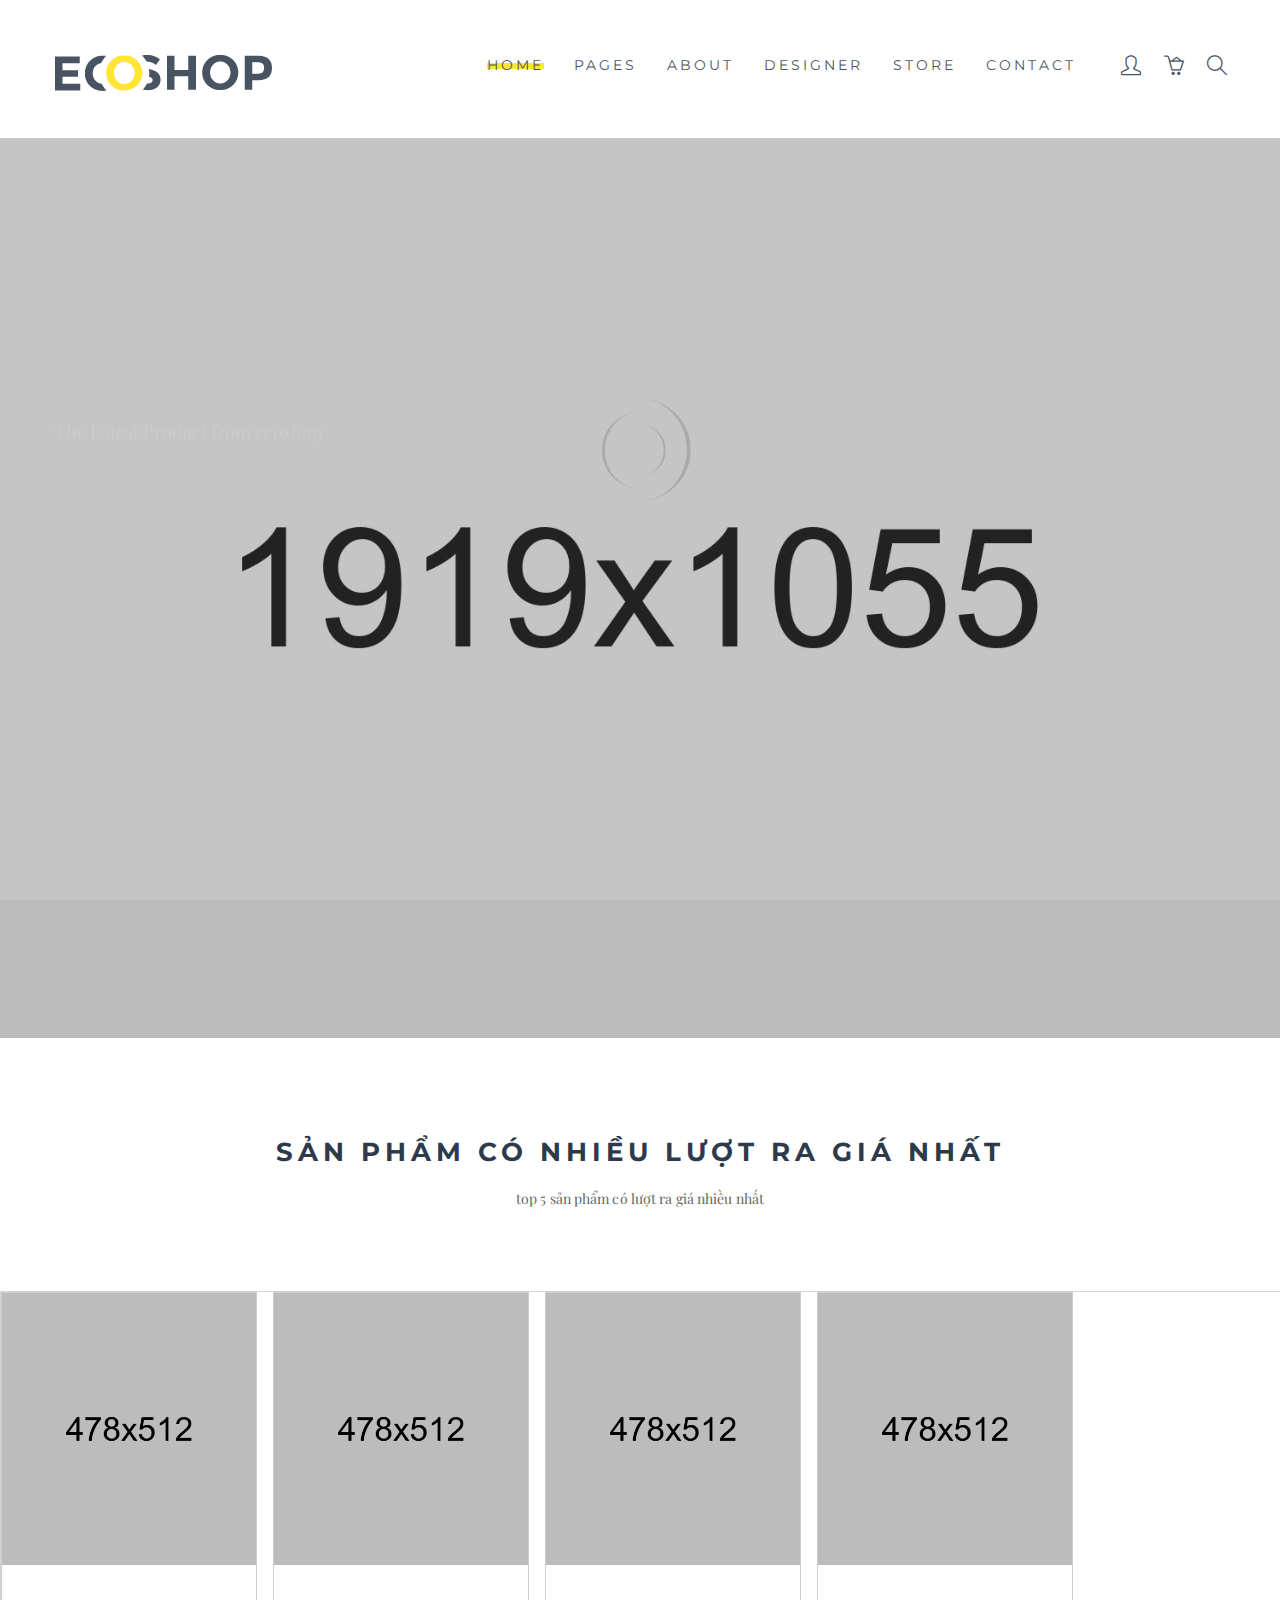
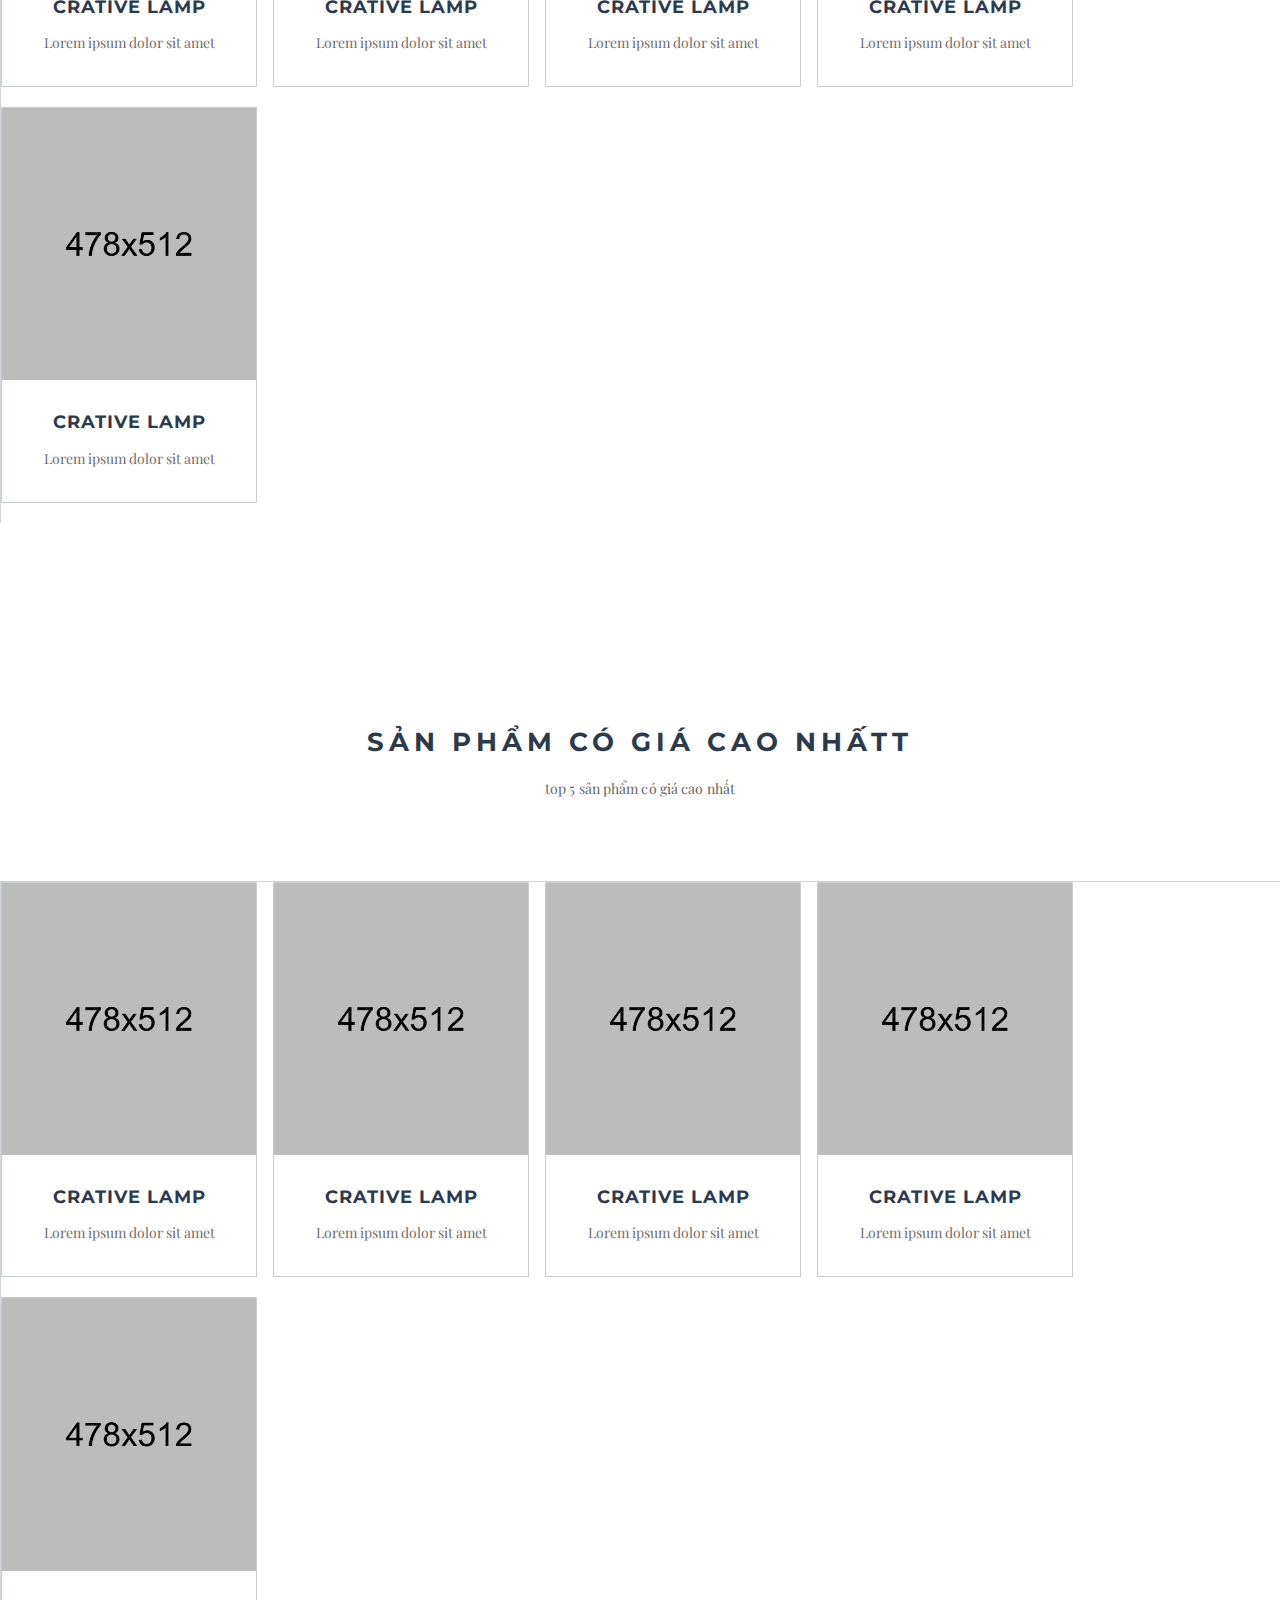
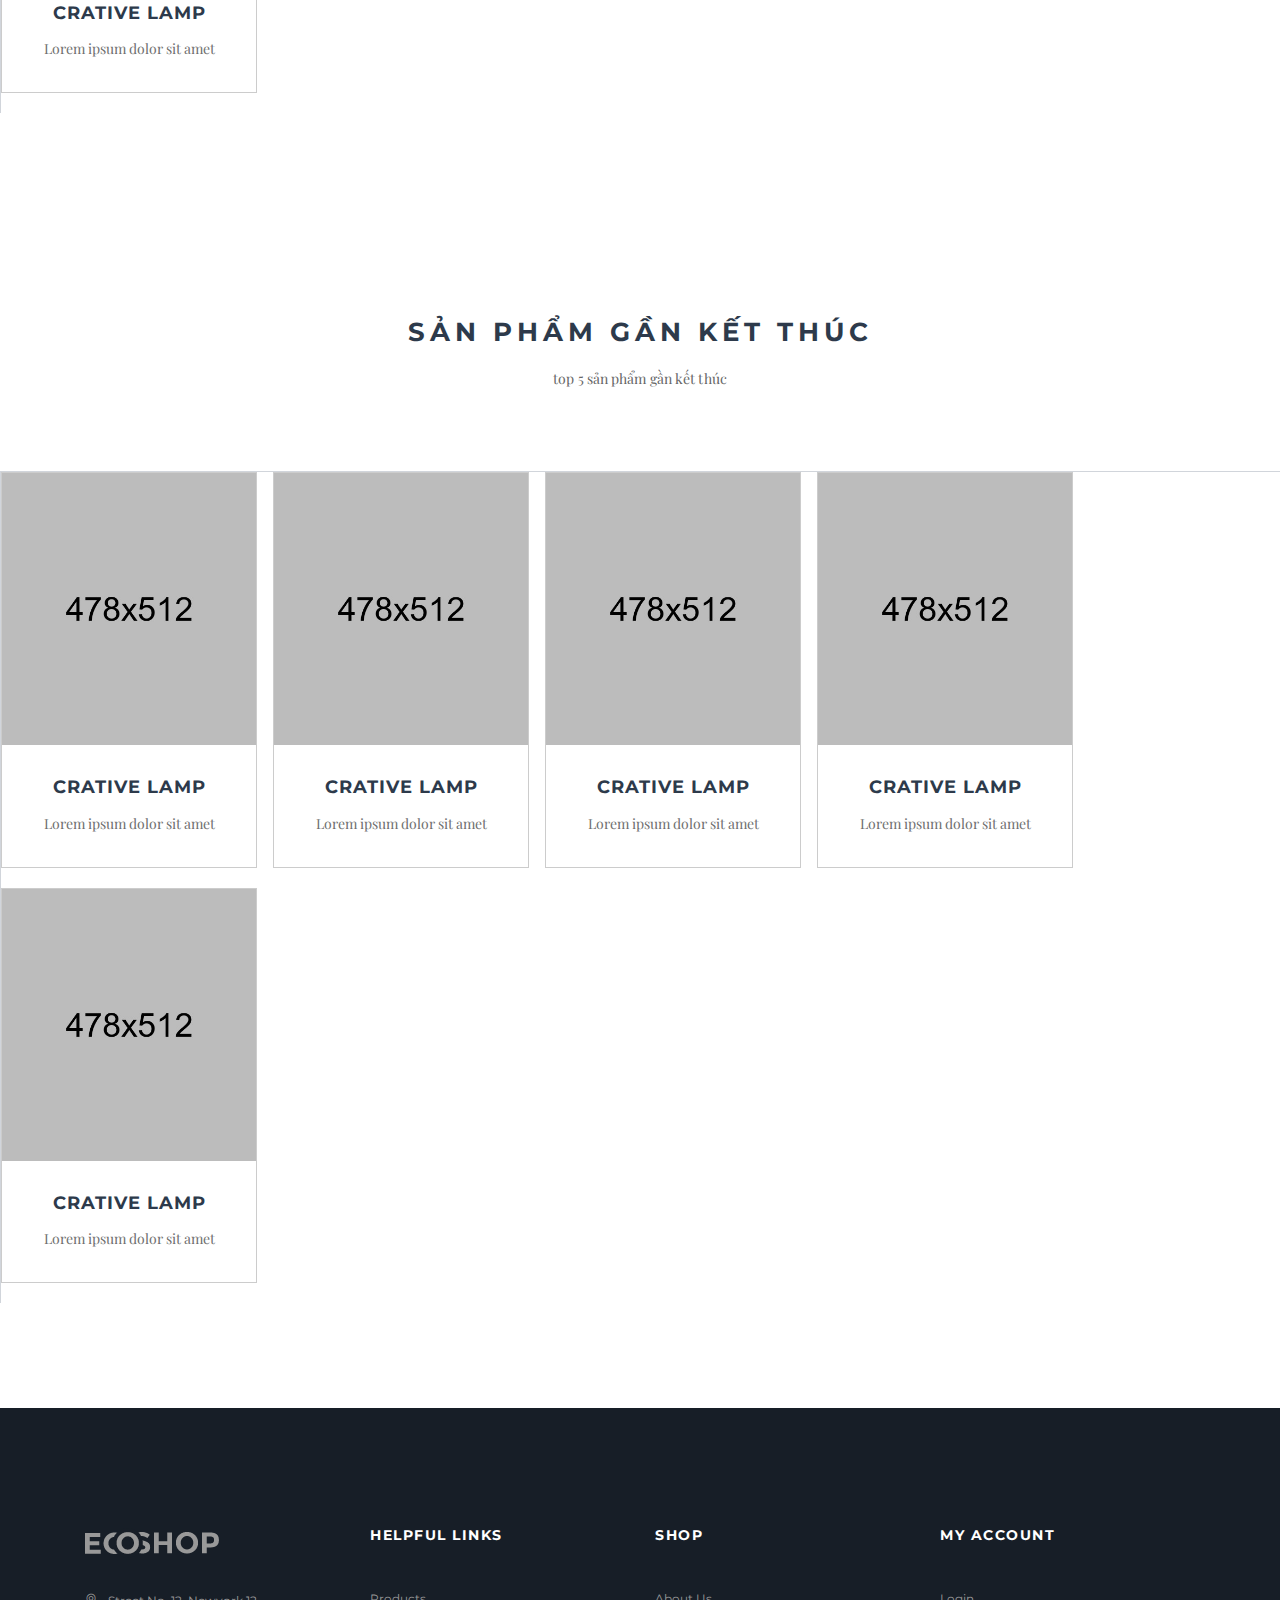
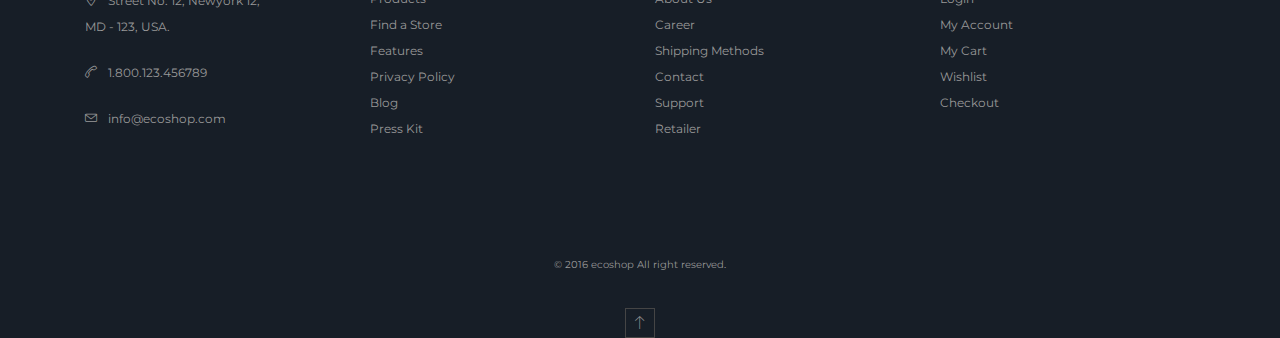
==== commit e21dc2c9: "chinh sua giao dien trang chuu" ====
--- a/index.html
+++ b/index.html
@@ -615,8 +615,36 @@
                             <p>Lorem ipsum dolor sit amet</p>
                         </div>
                     </div>
+
+                    <div class="item">
+                        <!-- Images -->
+                        <img class="img-1" src="public/images/item-img-1-5.jpg" alt="">
+                        <!-- Overlay  -->
+                        <div class="overlay">
+                            <div class="position-center-center">
+                                <div class="inn">
+                                    <a href="public/images/product-4.jpg" data-lighter>
+                                        <i class="icon-magnifier"></i>
+                                    </a>
+                                    <a href="public/#.">
+                                        <i class="icon-basket"></i>
+                                    </a>
+                                    <a href="public/#.">
+                                        <i class="icon-heart"></i>
+                                    </a>
+                                </div>
+                            </div>
+                        </div>
+                        <!-- Item Name -->
+                        <div class="item-name">
+                            <a href="public/#.">crative lamp</a>
+                            <p>Lorem ipsum dolor sit amet</p>
+                        </div>
+                    </div>
                     <!-- Item -->
                  
+                    
+
                 </div>
             </section>
 
@@ -665,6 +693,109 @@
                         </div>
                     </div>
 
+                    <div class="item">
+                        <!-- Images -->
+                        <img class="img-1" src="public/images/item-img-1-5.jpg" alt="">
+                        <!-- Overlay  -->
+                        <div class="overlay">
+                            <div class="position-center-center">
+                                <div class="inn">
+                                    <a href="public/images/product-4.jpg" data-lighter>
+                                        <i class="icon-magnifier"></i>
+                                    </a>
+                                    <a href="public/#.">
+                                        <i class="icon-basket"></i>
+                                    </a>
+                                    <a href="public/#.">
+                                        <i class="icon-heart"></i>
+                                    </a>
+                                </div>
+                            </div>
+                        </div>
+                        <!-- Item Name -->
+                        <div class="item-name">
+                            <a href="public/#.">crative lamp</a>
+                            <p>Lorem ipsum dolor sit amet</p>
+                        </div>
+                    </div>
+
+                    <div class="item">
+                        <!-- Images -->
+                        <img class="img-1" src="public/images/item-img-1-5.jpg" alt="">
+                        <!-- Overlay  -->
+                        <div class="overlay">
+                            <div class="position-center-center">
+                                <div class="inn">
+                                    <a href="public/images/product-4.jpg" data-lighter>
+                                        <i class="icon-magnifier"></i>
+                                    </a>
+                                    <a href="public/#.">
+                                        <i class="icon-basket"></i>
+                                    </a>
+                                    <a href="public/#.">
+                                        <i class="icon-heart"></i>
+                                    </a>
+                                </div>
+                            </div>
+                        </div>
+                        <!-- Item Name -->
+                        <div class="item-name">
+                            <a href="public/#.">crative lamp</a>
+                            <p>Lorem ipsum dolor sit amet</p>
+                        </div>
+                    </div>
+
+                    <div class="item">
+                        <!-- Images -->
+                        <img class="img-1" src="public/images/item-img-1-5.jpg" alt="">
+                        <!-- Overlay  -->
+                        <div class="overlay">
+                            <div class="position-center-center">
+                                <div class="inn">
+                                    <a href="public/images/product-4.jpg" data-lighter>
+                                        <i class="icon-magnifier"></i>
+                                    </a>
+                                    <a href="public/#.">
+                                        <i class="icon-basket"></i>
+                                    </a>
+                                    <a href="public/#.">
+                                        <i class="icon-heart"></i>
+                                    </a>
+                                </div>
+                            </div>
+                        </div>
+                        <!-- Item Name -->
+                        <div class="item-name">
+                            <a href="public/#.">crative lamp</a>
+                            <p>Lorem ipsum dolor sit amet</p>
+                        </div>
+                    </div>
+
+                    <div class="item">
+                        <!-- Images -->
+                        <img class="img-1" src="public/images/item-img-1-5.jpg" alt="">
+                        <!-- Overlay  -->
+                        <div class="overlay">
+                            <div class="position-center-center">
+                                <div class="inn">
+                                    <a href="public/images/product-4.jpg" data-lighter>
+                                        <i class="icon-magnifier"></i>
+                                    </a>
+                                    <a href="public/#.">
+                                        <i class="icon-basket"></i>
+                                    </a>
+                                    <a href="public/#.">
+                                        <i class="icon-heart"></i>
+                                    </a>
+                                </div>
+                            </div>
+                        </div>
+                        <!-- Item Name -->
+                        <div class="item-name">
+                            <a href="public/#.">crative lamp</a>
+                            <p>Lorem ipsum dolor sit amet</p>
+                        </div>
+                    </div>
                     <!-- Item -->
                  
                 </div>
@@ -674,149 +805,157 @@
 
 
             <!-- SẢN PHẨM GẦN KẾT THÚC -->
-            <section class="padding-top-50 padding-bottom-150">
+            
+            <section class="padding-top-100 padding-bottom-100">
                 <div class="container">
 
                     <!-- Main Heading -->
                     <div class="heading text-center">
-                        <h4>SẢN PHẨM GẦN KẾT THÚC PHIÊN ĐẤU GIÁ</h4>
-                        <span>top 5 sản phẩm gần kết thúc phiên đấu giá</span>
-                    </div>
-
-                    <!-- Popular Item Slide -->
-                    <div class="papular-block block-slide single-img-demos">
-
-                        <!-- Item -->
-                        <div class="item">
-                            <!-- Item img -->
-                            <div class="item-img">
-                                <img class="img-1" src="public/images/product-1.jpg" alt="">
-                                <!-- Overlay -->
-                                <div class="overlay">
-                                    <div class="position-center-center">
-                                        <div class="inn">
-                                            <a href="public/images/product-1.jpg" data-lighter>
-                                                <i class="icon-magnifier"></i>
-                                            </a>
-                                            <a href="public/#.">
-                                                <i class="icon-basket"></i>
-                                            </a>
-                                            <a href="public/#.">
-                                                <i class="icon-heart"></i>
-                                            </a>
-                                        </div>
-                                    </div>
-                                </div>
-                            </div>
-                            <!-- Item Name -->
-                            <div class="item-name">
-                                <a href="public/#.">stone cup</a>
-                                <p>Lorem ipsum dolor sit amet</p>
-                            </div>
-                            <!-- Price -->
-                            <span class="price">
-                                <small>$</small>299</span>
-                        </div>
-
-                        <!-- Item -->
-                        <div class="item">
-                            <!-- Item img -->
-                            <div class="item-img">
-                                <img class="img-1" src="public/images/product-2.jpg" alt="">
-                                <!-- Overlay -->
-                                <div class="overlay">
-                                    <div class="position-center-center">
-                                        <div class="inn">
-                                            <a href="public/images/product-2.jpg" data-lighter>
-                                                <i class="icon-magnifier"></i>
-                                            </a>
-                                            <a href="public/#.">
-                                                <i class="icon-basket"></i>
-                                            </a>
-                                            <a href="public/#.">
-                                                <i class="icon-heart"></i>
-                                            </a>
-                                        </div>
-                                    </div>
-                                </div>
-                            </div>
-                            <!-- Item Name -->
-                            <div class="item-name">
-                                <a href="public/#.">gray bag</a>
-                                <p>Lorem ipsum dolor sit amet</p>
-                            </div>
-                            <!-- Price -->
-                            <span class="price">
-                                <small>$</small>299</span>
-                        </div>
-
-                        <!-- Item -->
-                        <div class="item">
-                            <!-- Item img -->
-                            <div class="item-img">
-                                <img class="img-1" src="public/images/product-3.jpg" alt="">
-                                <!-- Overlay -->
-                                <div class="overlay">
-                                    <div class="position-center-center">
-                                        <div class="inn">
-                                            <a href="public/images/product-3.jpg" data-lighter>
-                                                <i class="icon-magnifier"></i>
-                                            </a>
-                                            <a href="public/#.">
-                                                <i class="icon-basket"></i>
-                                            </a>
-                                            <a href="public/#.">
-                                                <i class="icon-heart"></i>
-                                            </a>
-                                        </div>
-                                    </div>
-                                </div>
-                            </div>
-                            <!-- Item Name -->
-                            <div class="item-name">
-                                <a href="public/#.">chiar</a>
-                                <p>Lorem ipsum dolor sit amet</p>
-                            </div>
-                            <!-- Price -->
-                            <span class="price">
-                                <small>$</small>299</span>
-                        </div>
-
-                        <!-- Item -->
-                        <div class="item">
-                            <!-- Item img -->
-                            <div class="item-img">
-                                <img class="img-1" src="public/images/product-4.jpg" alt="">
-                                <!-- Overlay -->
-                                <div class="overlay">
-                                    <div class="position-center-center">
-                                        <div class="inn">
-                                            <a href="public/images/product-4.jpg" data-lighter>
-                                                <i class="icon-magnifier"></i>
-                                            </a>
-                                            <a href="public/#.">
-                                                <i class="icon-basket"></i>
-                                            </a>
-                                            <a href="public/#.">
-                                                <i class="icon-heart"></i>
-                                            </a>
-                                        </div>
-                                    </div>
-                                </div>
-                            </div>
-                            <!-- Item Name -->
-                            <div class="item-name">
-                                <a href="public/#.">STool</a>
-                                <p>Lorem ipsum dolor sit amet</p>
-                            </div>
-                            <!-- Price -->
-                            <span class="price">
-                                <small>$</small>299</span>
-                        </div>
-                    </div>
+                        <h4>SẢN PHẨM GẦN KẾT THÚC </h4>
+                        <span>top 5 sản phẩm gần kết thúc</span>
+                    </div>
+                </div>
+
+                <!-- New Arrival -->
+                <div class="arrival-block papular-block  single-img-demos">
+
+                    <!-- Item -->
+
+
+                    <!-- Item -->
+                    <div class="item">
+                        <!-- Images -->
+                        <img class="img-1" src="public/images/item-img-1-5.jpg" alt="">
+                        <!-- Overlay  -->
+                        <div class="overlay">
+                            <div class="position-center-center">
+                                <div class="inn">
+                                    <a href="public/images/product-4.jpg" data-lighter>
+                                        <i class="icon-magnifier"></i>
+                                    </a>
+                                    <a href="public/#.">
+                                        <i class="icon-basket"></i>
+                                    </a>
+                                    <a href="public/#.">
+                                        <i class="icon-heart"></i>
+                                    </a>
+                                </div>
+                            </div>
+                        </div>
+                        <!-- Item Name -->
+                        <div class="item-name">
+                            <a href="public/#.">crative lamp</a>
+                            <p>Lorem ipsum dolor sit amet</p>
+                        </div>
+                    </div>
+
+                    <div class="item">
+                        <!-- Images -->
+                        <img class="img-1" src="public/images/item-img-1-5.jpg" alt="">
+                        <!-- Overlay  -->
+                        <div class="overlay">
+                            <div class="position-center-center">
+                                <div class="inn">
+                                    <a href="public/images/product-4.jpg" data-lighter>
+                                        <i class="icon-magnifier"></i>
+                                    </a>
+                                    <a href="public/#.">
+                                        <i class="icon-basket"></i>
+                                    </a>
+                                    <a href="public/#.">
+                                        <i class="icon-heart"></i>
+                                    </a>
+                                </div>
+                            </div>
+                        </div>
+                        <!-- Item Name -->
+                        <div class="item-name">
+                            <a href="public/#.">crative lamp</a>
+                            <p>Lorem ipsum dolor sit amet</p>
+                        </div>
+                    </div>
+
+                    <div class="item">
+                        <!-- Images -->
+                        <img class="img-1" src="public/images/item-img-1-5.jpg" alt="">
+                        <!-- Overlay  -->
+                        <div class="overlay">
+                            <div class="position-center-center">
+                                <div class="inn">
+                                    <a href="public/images/product-4.jpg" data-lighter>
+                                        <i class="icon-magnifier"></i>
+                                    </a>
+                                    <a href="public/#.">
+                                        <i class="icon-basket"></i>
+                                    </a>
+                                    <a href="public/#.">
+                                        <i class="icon-heart"></i>
+                                    </a>
+                                </div>
+                            </div>
+                        </div>
+                        <!-- Item Name -->
+                        <div class="item-name">
+                            <a href="public/#.">crative lamp</a>
+                            <p>Lorem ipsum dolor sit amet</p>
+                        </div>
+                    </div>
+
+                    <div class="item">
+                        <!-- Images -->
+                        <img class="img-1" src="public/images/item-img-1-5.jpg" alt="">
+                        <!-- Overlay  -->
+                        <div class="overlay">
+                            <div class="position-center-center">
+                                <div class="inn">
+                                    <a href="public/images/product-4.jpg" data-lighter>
+                                        <i class="icon-magnifier"></i>
+                                    </a>
+                                    <a href="public/#.">
+                                        <i class="icon-basket"></i>
+                                    </a>
+                                    <a href="public/#.">
+                                        <i class="icon-heart"></i>
+                                    </a>
+                                </div>
+                            </div>
+                        </div>
+                        <!-- Item Name -->
+                        <div class="item-name">
+                            <a href="public/#.">crative lamp</a>
+                            <p>Lorem ipsum dolor sit amet</p>
+                        </div>
+                    </div>
+
+                    <div class="item">
+                        <!-- Images -->
+                        <img class="img-1" src="public/images/item-img-1-5.jpg" alt="">
+                        <!-- Overlay  -->
+                        <div class="overlay">
+                            <div class="position-center-center">
+                                <div class="inn">
+                                    <a href="public/images/product-4.jpg" data-lighter>
+                                        <i class="icon-magnifier"></i>
+                                    </a>
+                                    <a href="public/#.">
+                                        <i class="icon-basket"></i>
+                                    </a>
+                                    <a href="public/#.">
+                                        <i class="icon-heart"></i>
+                                    </a>
+                                </div>
+                            </div>
+                        </div>
+                        <!-- Item Name -->
+                        <div class="item-name">
+                            <a href="public/#.">crative lamp</a>
+                            <p>Lorem ipsum dolor sit amet</p>
+                        </div>
+                    </div>
+                    <!-- Item -->
+                 
                 </div>
             </section>
-
             <!-- Knowledge Share -->
 
         </div>
--- a/public/css/style.css
+++ b/public/css/style.css
@@ -1216,13 +1216,20 @@
 	display: inline-block;
 	width: 100%;
 }
-.arrival-block .item {
-	position: relative;
-	width: 25%;
+.arrival-block .item  {
+	position: relative;
+	width: 256px;
 	float: left;
 	overflow: hidden;
-	border-right: 1px solid #d1d5db;
-	border-bottom: 1px solid #d1d5db;
+	border: 1px solid #ccc; 
+	margin: 0px 16px 20px 0px;
+}
+
+.arrival-block .item:nth-child(5n){
+	margin-right: 0px;
+}
+arrival-block .item:nth-child(5n+1){
+	clear: both;
 }
 .arrival-block .overlay {
 	background: rgba(255,255,21,0.75);
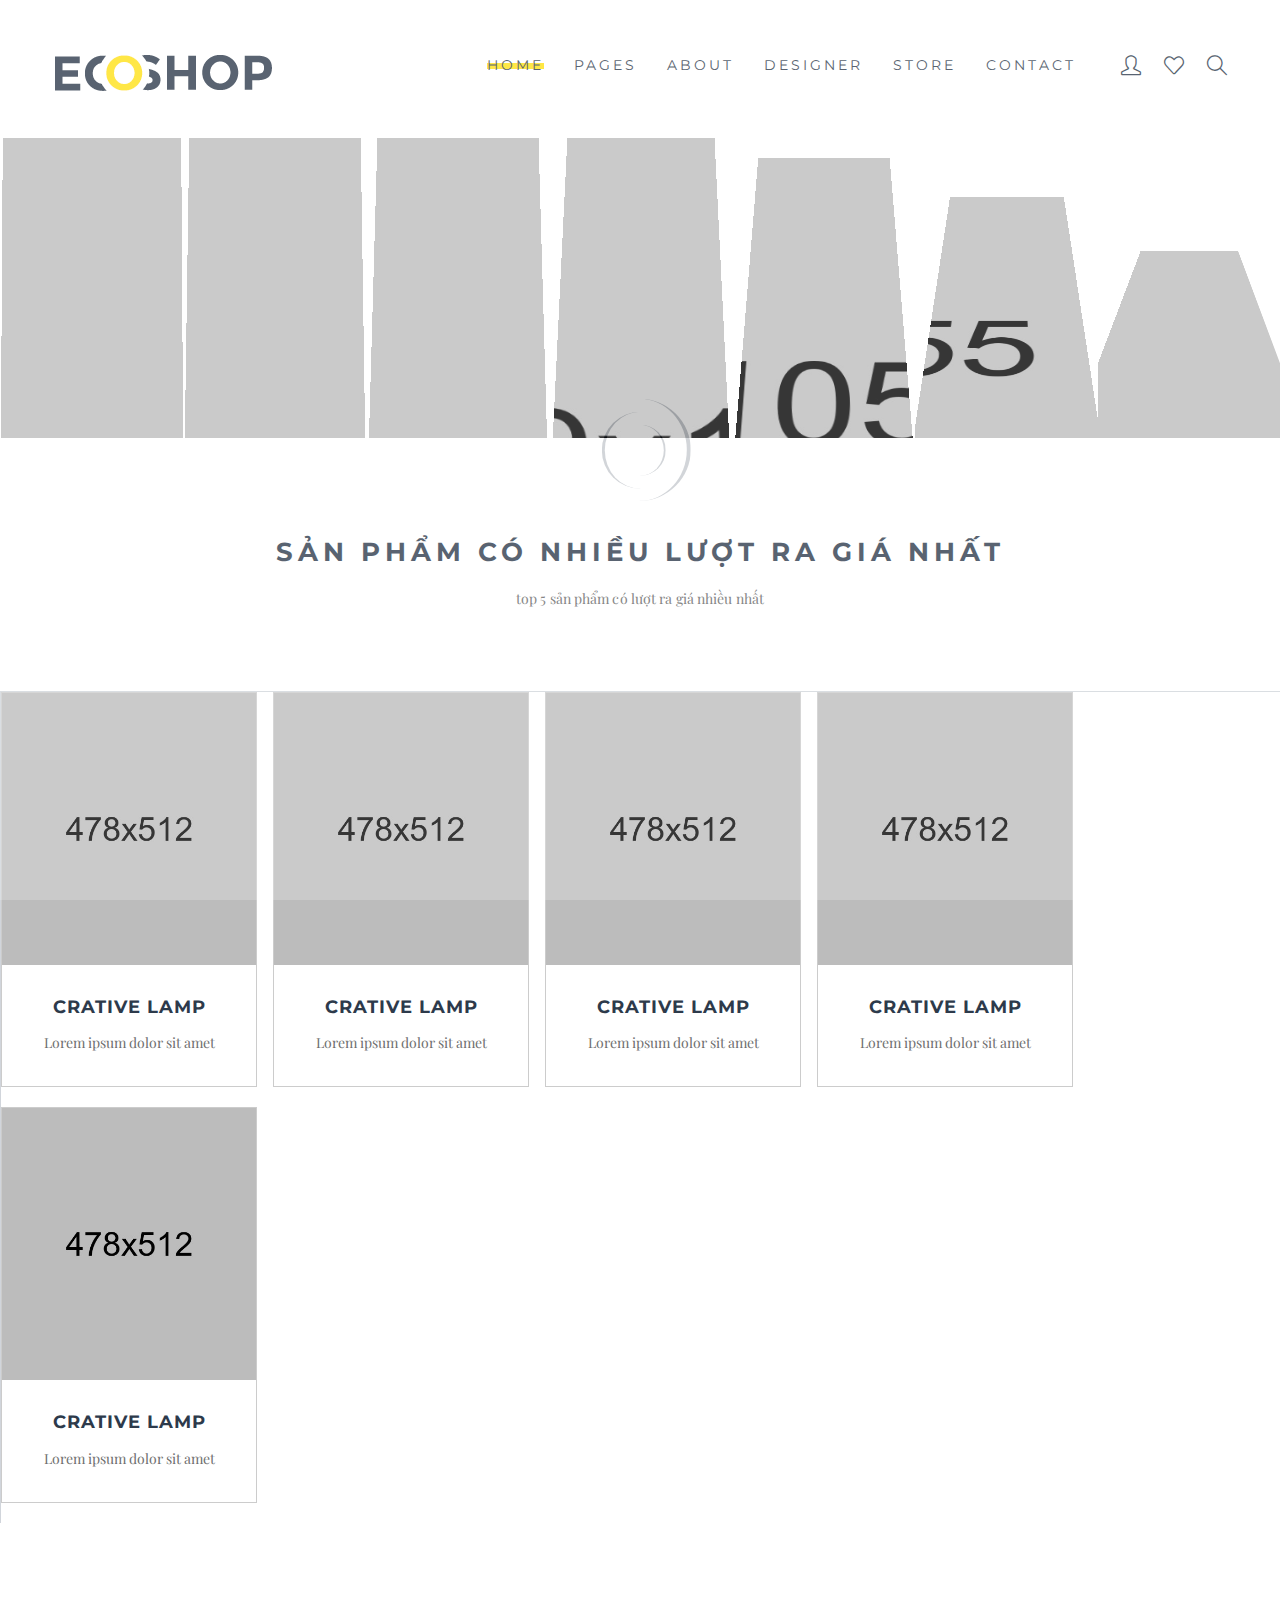
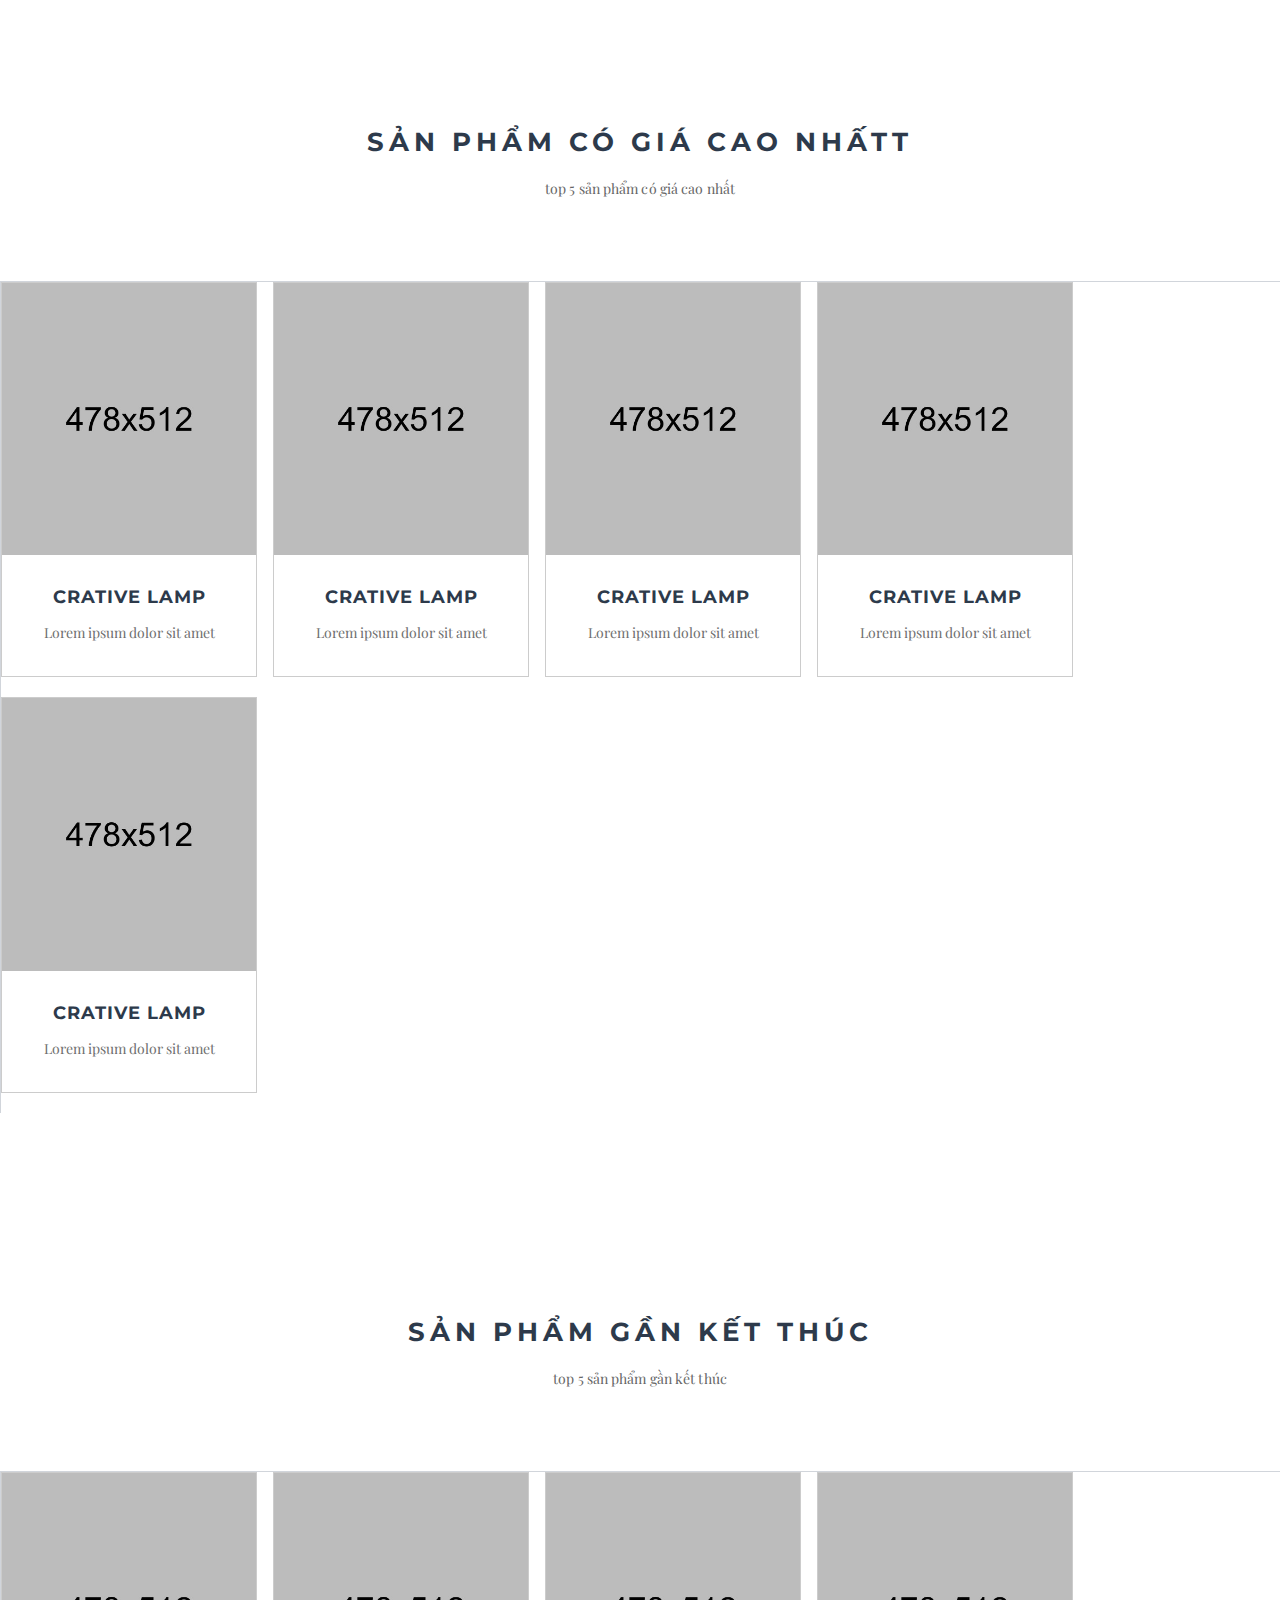
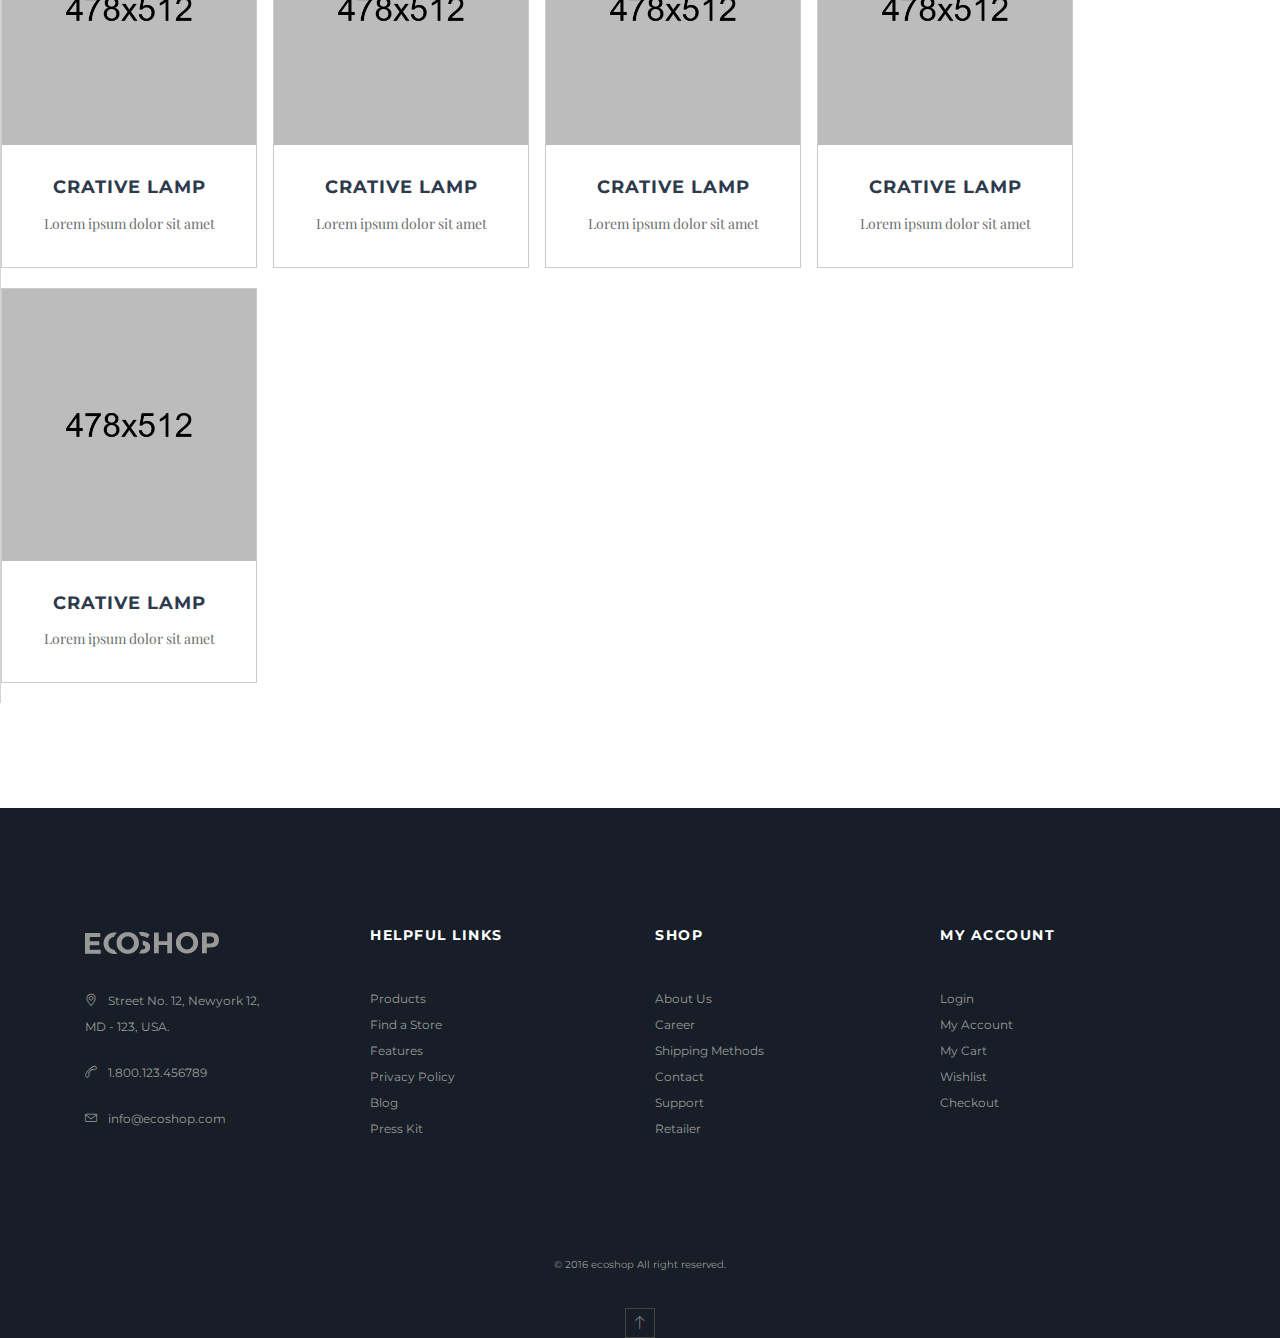
==== commit 437166e1: "xay dung giao dien trang product" ====
--- a/index.html
+++ b/index.html
@@ -29,12 +29,6 @@
     <link href='https://fonts.googleapis.com/css?family=Montserrat:400,700' rel='stylesheet' type='text/css'>
     <link href='https://fonts.googleapis.com/css?family=Playfair+Display:400,700,900' rel='stylesheet' type='text/css'>
 
-    <!-- HTML5 Shim and Respond.js IE8 support of HTML5 elements and media queries -->
-    <!-- WARNING: Respond.js doesn't work if you view the page via file:// -->
-    <!--[if lt IE 9]>
-    <script src="public/https://oss.maxcdn.com/libs/html5shiv/3.7.0/html5shiv.js"></script>
-    <script src="public/https://oss.maxcdn.com/libs/respond.js/1.4.2/respond.min.js"></script>
-<![endif]-->
 
 </head>
 
@@ -367,8 +361,8 @@
 
                                 <!-- USER BASKET -->
                                 <li class="dropdown user-basket">
-                                    <a href="public/#" class="dropdown-toggle" data-toggle="dropdown" role="button" aria-haspopup="true" aria-expanded="true">
-                                        <i class="icon-basket-loaded"></i>
+                                    <a href="public/#" >
+                                        <i class="icon-heart"></i>
                                     </a>
                                     <ul class="dropdown-menu">
                                         <li>
@@ -453,28 +447,7 @@
                             <img src="public/images/slide-bg-1.jpg" alt="slider" data-bgposition="center center" data-bgfit="cover" data-bgrepeat="no-repeat">
                             <!-- LAYERS -->
                             <!-- LAYER NR. 1 -->
-                            <div class="tp-caption font-playfair sfb tp-resizeme" data-x="left" data-hoffset="0" data-y="center" data-voffset="-200"
-                                data-speed="800" data-start="500" data-easing="Power3.easeInOut" data-splitin="none" data-splitout="none"
-                                data-elementdelay="0.1" data-endelementdelay="0.1" data-endspeed="300" style="z-index: 7; font-size:18px; color:#fff; max-width: auto; max-height: auto; white-space: nowrap;">The Latest Product from ecoshop</div>
-                            <!-- LAYER NR. 2 -->
-                            <div class="tp-caption sfl font-extra-bold tp-resizeme" data-x="left" data-hoffset="0" data-y="center" data-voffset="-120"
-                                data-speed="800" data-start="800" data-easing="Power3.easeInOut" data-splitin="none" data-splitout="none"
-                                data-elementdelay="0.07" data-endelementdelay="0.1" data-endspeed="300" style="z-index: 6; font-size:80px; color:#2d3a4b; text-transform:uppercase; white-space: nowrap;">
-                                <small class="font-regular">$</small>299 </div>
-                            <!-- LAYER NR. 2 -->
-                            <div class="tp-caption sfr font-extra-bold tp-resizeme" data-x="left" data-hoffset="0" data-y="center" data-voffset="0" data-speed="800"
-                                data-start="800" data-easing="Power3.easeInOut" data-splitin="chars" data-splitout="none" data-elementdelay="0.07"
-                                data-endelementdelay="0.1" data-endspeed="300" style="z-index: 6; font-size:120px; color:#fff; text-transform:uppercase; white-space: nowrap;">featured </div>
-                            <!-- LAYER NR. 2 -->
-                            <div class="tp-caption sfr font-extra-bold tp-resizeme" data-x="left" data-hoffset="0" data-y="center" data-voffset="110"
-                                data-speed="800" data-start="1300" data-easing="Power3.easeInOut" data-splitin="chars" data-splitout="none"
-                                data-elementdelay="0.07" data-endelementdelay="0.1" data-endspeed="300" style="z-index: 6; font-size:120px; color:#fff; text-transform:uppercase; white-space: nowrap;">cycle </div>
-                            <!-- LAYER NR. 4 -->
-                            <div class="tp-caption lfb tp-resizeme" data-x="left" data-hoffset="0" data-y="center" data-voffset="240" data-speed="800"
-                                data-start="2200" data-easing="Power3.easeInOut" data-elementdelay="0.1" data-endelementdelay="0.1"
-                                data-endspeed="300" data-scrolloffset="0" style="z-index: 8;">
-                                <a href="public/#." class="btn">SHOP NOW</a>
-                            </div>
+                            
                         </li>
 
                         <!-- SLIDE  -->
@@ -483,10 +456,7 @@
                             <img src="public/images/slide-bg-2.jpg" alt="slider" data-bgposition="center center" data-bgfit="cover" data-bgrepeat="no-repeat">
                             <!-- LAYERS -->
                             <!-- LAYER NR. 1 -->
-                            <div class="tp-caption font-playfair sfb tp-resizeme" data-x="center" data-hoffset="0" data-y="center" data-voffset="-150"
-                                data-speed="800" data-start="500" data-easing="Power3.easeInOut" data-splitin="none" data-splitout="none"
-                                data-elementdelay="0.1" data-endelementdelay="0.1" data-endspeed="300" style="z-index: 7; font-size:18px; color:#fff; max-width: auto; max-height: auto; white-space: nowrap;">The Latest Product from ecoshop</div>
-                            <!-- LAYER NR. 2 -->
+                            
                             
                         </li>
                     </ul>
--- a/public/css/style.css
+++ b/public/css/style.css
@@ -323,6 +323,7 @@
 }
 .home-slider {
 	position: relative;
+	height: 300px;
 }
 #content {
 	background: #fff;
